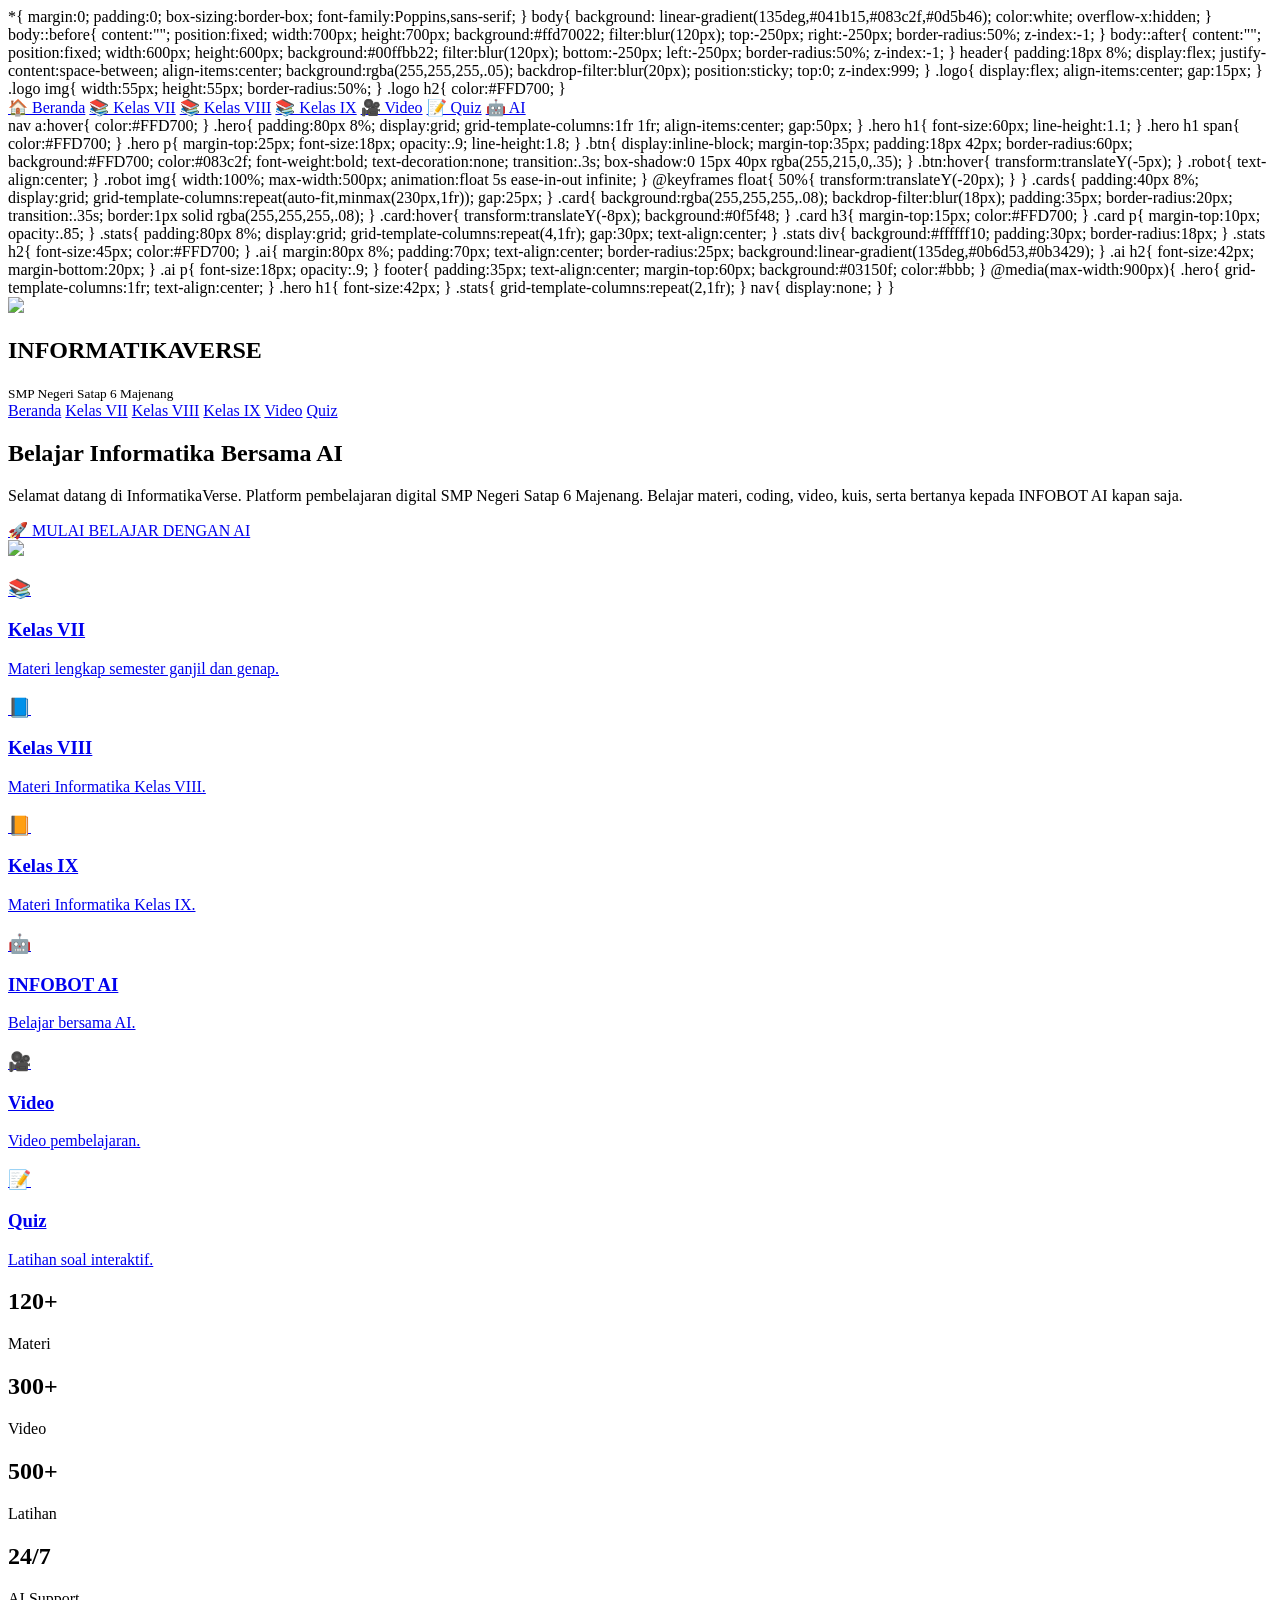
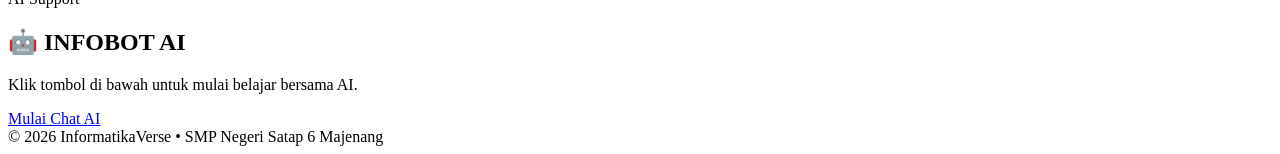
==== index.html @ 9e6cf1b9 "Update index.html" ====
<!DOCTYPE html>
<html lang="id">
<head>
<meta charset="UTF-8">
<meta name="viewport" content="width=device-width, initial-scale=1.0">

<title>InformatikaVerse | SMP Negeri Satap 6 Majenang</title>

<link rel="stylesheet" href="style.css">

</head>

*{
margin:0;
padding:0;
box-sizing:border-box;
font-family:Poppins,sans-serif;
}

body{

background:
linear-gradient(135deg,#041b15,#083c2f,#0d5b46);

color:white;

overflow-x:hidden;

}

body::before{

content:"";

position:fixed;

width:700px;
height:700px;

background:#ffd70022;

filter:blur(120px);

top:-250px;
right:-250px;

border-radius:50%;

z-index:-1;

}

body::after{

content:"";

position:fixed;

width:600px;
height:600px;

background:#00ffbb22;

filter:blur(120px);

bottom:-250px;
left:-250px;

border-radius:50%;

z-index:-1;

}

header{

padding:18px 8%;

display:flex;

justify-content:space-between;

align-items:center;

background:rgba(255,255,255,.05);

backdrop-filter:blur(20px);

position:sticky;

top:0;

z-index:999;

}

.logo{

display:flex;

align-items:center;

gap:15px;

}

.logo img{

width:55px;

height:55px;

border-radius:50%;

}

.logo h2{

color:#FFD700;

}

<nav>

<a href="index.html">🏠 Beranda</a>

<a href="pages/kelas7.html">📚 Kelas VII</a>

<a href="pages/kelas8.html">📚 Kelas VIII</a>

<a href="pages/kelas9.html">📚 Kelas IX</a>

<a href="pages/video.html">🎥 Video</a>

<a href="pages/quiz.html">📝 Quiz</a>

<a href="pages/ai.html">🤖 AI</a>

</nav>

nav a:hover{

color:#FFD700;

}

.hero{

padding:80px 8%;

display:grid;

grid-template-columns:1fr 1fr;

align-items:center;

gap:50px;

}

.hero h1{

font-size:60px;

line-height:1.1;

}

.hero h1 span{

color:#FFD700;

}

.hero p{

margin-top:25px;

font-size:18px;

opacity:.9;

line-height:1.8;

}

.btn{

display:inline-block;

margin-top:35px;

padding:18px 42px;

border-radius:60px;

background:#FFD700;

color:#083c2f;

font-weight:bold;

text-decoration:none;

transition:.3s;

box-shadow:0 15px 40px rgba(255,215,0,.35);

}

.btn:hover{

transform:translateY(-5px);

}

.robot{

text-align:center;

}

.robot img{

width:100%;

max-width:500px;

animation:float 5s ease-in-out infinite;

}

@keyframes float{

50%{

transform:translateY(-20px);

}

}

.cards{

padding:40px 8%;

display:grid;

grid-template-columns:repeat(auto-fit,minmax(230px,1fr));

gap:25px;

}

.card{

background:rgba(255,255,255,.08);

backdrop-filter:blur(18px);

padding:35px;

border-radius:20px;

transition:.35s;

border:1px solid rgba(255,255,255,.08);

}

.card:hover{

transform:translateY(-8px);

background:#0f5f48;

}

.card h3{

margin-top:15px;

color:#FFD700;

}

.card p{

margin-top:10px;

opacity:.85;

}

.stats{

padding:80px 8%;

display:grid;

grid-template-columns:repeat(4,1fr);

gap:30px;

text-align:center;

}

.stats div{

background:#ffffff10;

padding:30px;

border-radius:18px;

}

.stats h2{

font-size:45px;

color:#FFD700;

}

.ai{

margin:80px 8%;

padding:70px;

text-align:center;

border-radius:25px;

background:linear-gradient(135deg,#0b6d53,#0b3429);

}

.ai h2{

font-size:42px;

margin-bottom:20px;

}

.ai p{

font-size:18px;

opacity:.9;

}

footer{

padding:35px;

text-align:center;

margin-top:60px;

background:#03150f;

color:#bbb;

}

@media(max-width:900px){

.hero{

grid-template-columns:1fr;

text-align:center;

}

.hero h1{

font-size:42px;

}

.stats{

grid-template-columns:repeat(2,1fr);

}

nav{

display:none;

}

}

</style>

</head>

<body>

<header>

<div class="logo">

<img src="logo.png">

<div>

<h2>INFORMATIKAVERSE</h2>

<small>SMP Negeri Satap 6 Majenang</small>

</div>

</div>

<nav>

<a href="#">Beranda</a>

<a href="#">Kelas VII</a>

<a href="#">Kelas VIII</a>

<a href="#">Kelas IX</a>

<a href="#">Video</a>

<a href="#">Quiz</a>

</nav>

</header>

<section class="hero">

<div>

<h1>

Belajar Informatika

<span>Bersama AI</span>

</h1>

<p>

Selamat datang di InformatikaVerse.

Platform pembelajaran digital SMP Negeri Satap 6 Majenang.

Belajar materi, coding, video, kuis, serta bertanya kepada INFOBOT AI kapan saja.

</p>

<a

class="btn"

target="_blank"

href="https://chatgpt.com/g/g-6a5e278dcbcc8191a40e6dcc1c20e42e-smpn-satap-6-majenang-siswa-gpt">

🚀 MULAI BELAJAR DENGAN AI

</a>

</div>

<div class="robot">

<img src="robot.png">

</div>

</section>

<section class="cards">

<section class="cards">

<a class="card" href="pages/kelas7.html">

<h1>📚</h1>

<h3>Kelas VII</h3>

<p>Materi lengkap semester ganjil dan genap.</p>

</a>

<a class="card" href="pages/kelas8.html">

<h1>📘</h1>

<h3>Kelas VIII</h3>

<p>Materi Informatika Kelas VIII.</p>

</a>

<a class="card" href="pages/kelas9.html">

<h1>📙</h1>

<h3>Kelas IX</h3>

<p>Materi Informatika Kelas IX.</p>

</a>

<a class="card" href="pages/ai.html">

<h1>🤖</h1>

<h3>INFOBOT AI</h3>

<p>Belajar bersama AI.</p>

</a>

<a class="card" href="pages/video.html">

<h1>🎥</h1>

<h3>Video</h3>

<p>Video pembelajaran.</p>

</a>

<a class="card" href="pages/quiz.html">

<h1>📝</h1>

<h3>Quiz</h3>

<p>Latihan soal interaktif.</p>

</a>

</section>

</section>

<section class="stats">

<div>

<h2>120+</h2>

<p>Materi</p>

</div>

<div>

<h2>300+</h2>

<p>Video</p>

</div>

<div>

<h2>500+</h2>

<p>Latihan</p>

</div>

<div>

<h2>24/7</h2>

<p>AI Support</p>

</div>

</section>

<section class="ai">

<h2>🤖 INFOBOT AI</h2>

<p>

Klik tombol di bawah untuk mulai belajar bersama AI.

</p>

<a

class="btn"

target="_blank"

href="https://chatgpt.com/g/g-6a5e278dcbcc8191a40e6dcc1c20e42e-smpn-satap-6-majenang-siswa-gpt">

Mulai Chat AI

</a>

</section>

<footer>

© 2026 InformatikaVerse • SMP Negeri Satap 6 Majenang

</footer>

</body>
</html>
---- style.css ----

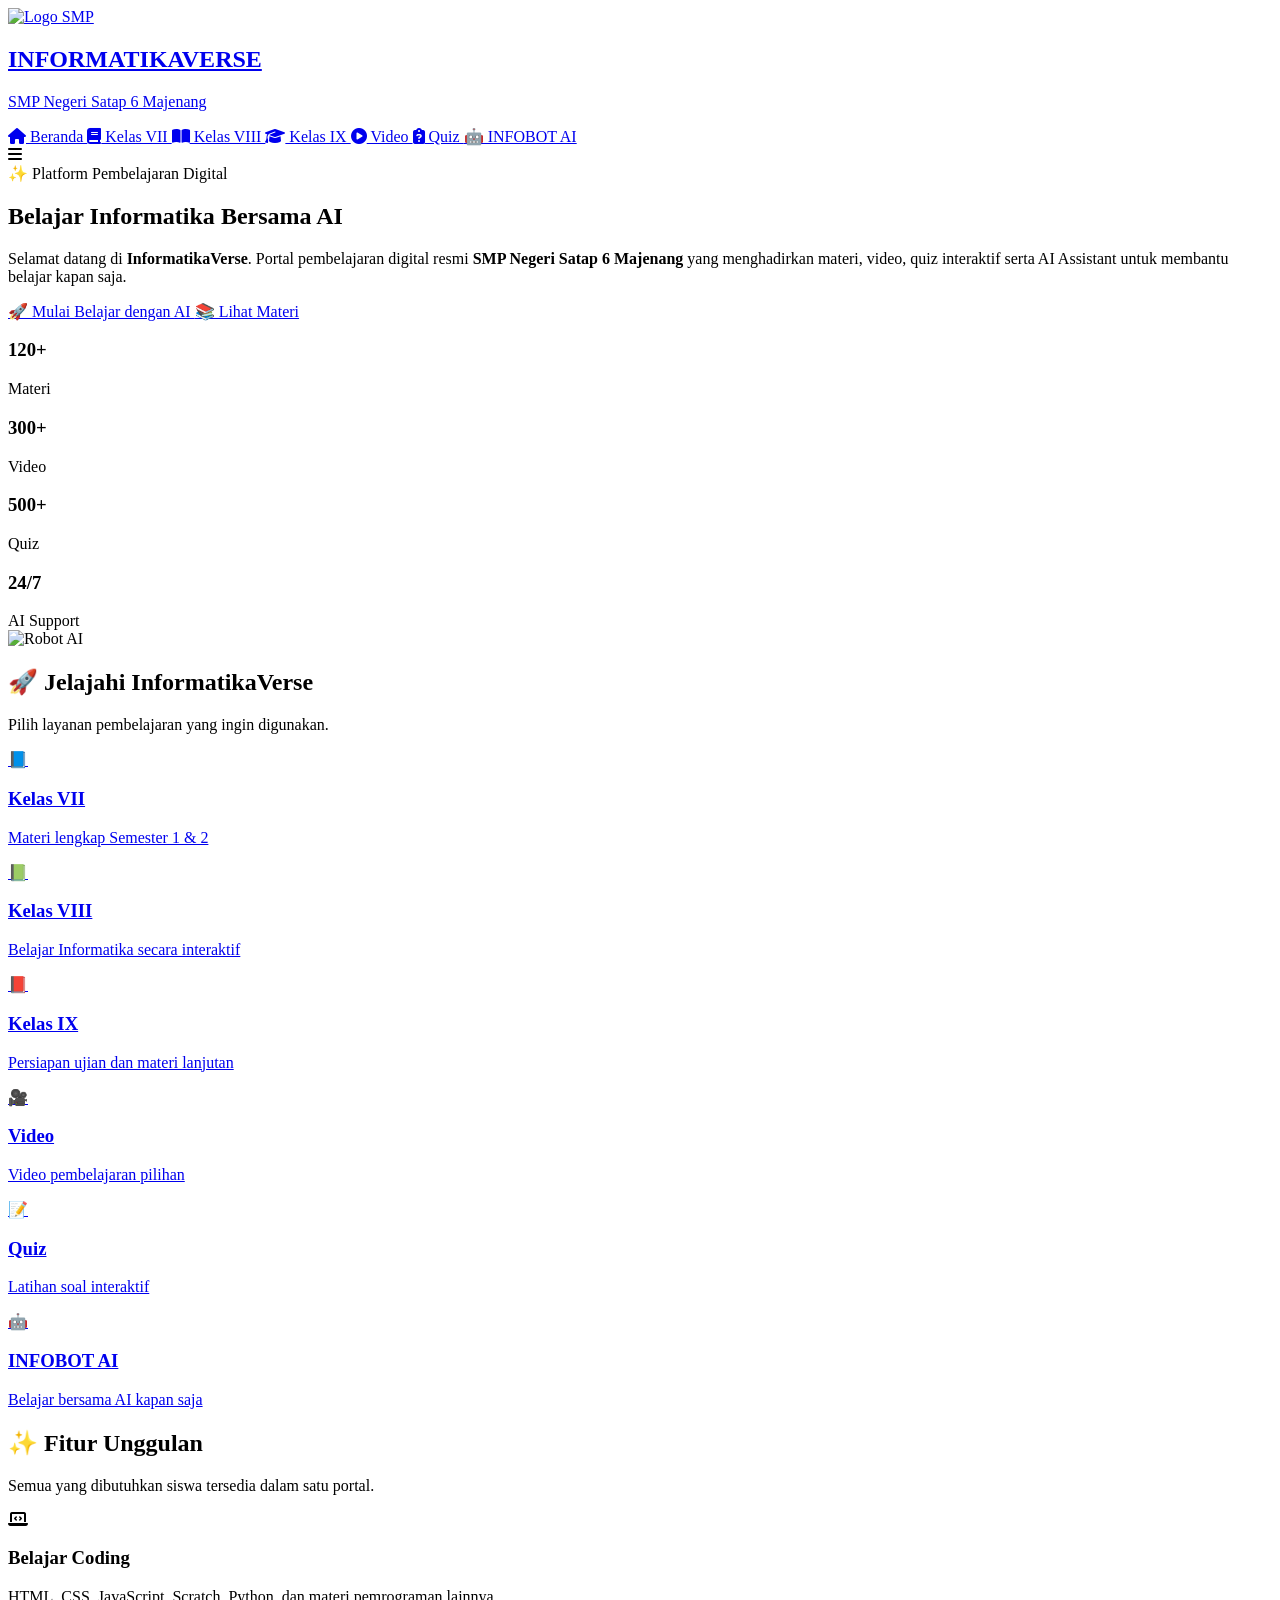
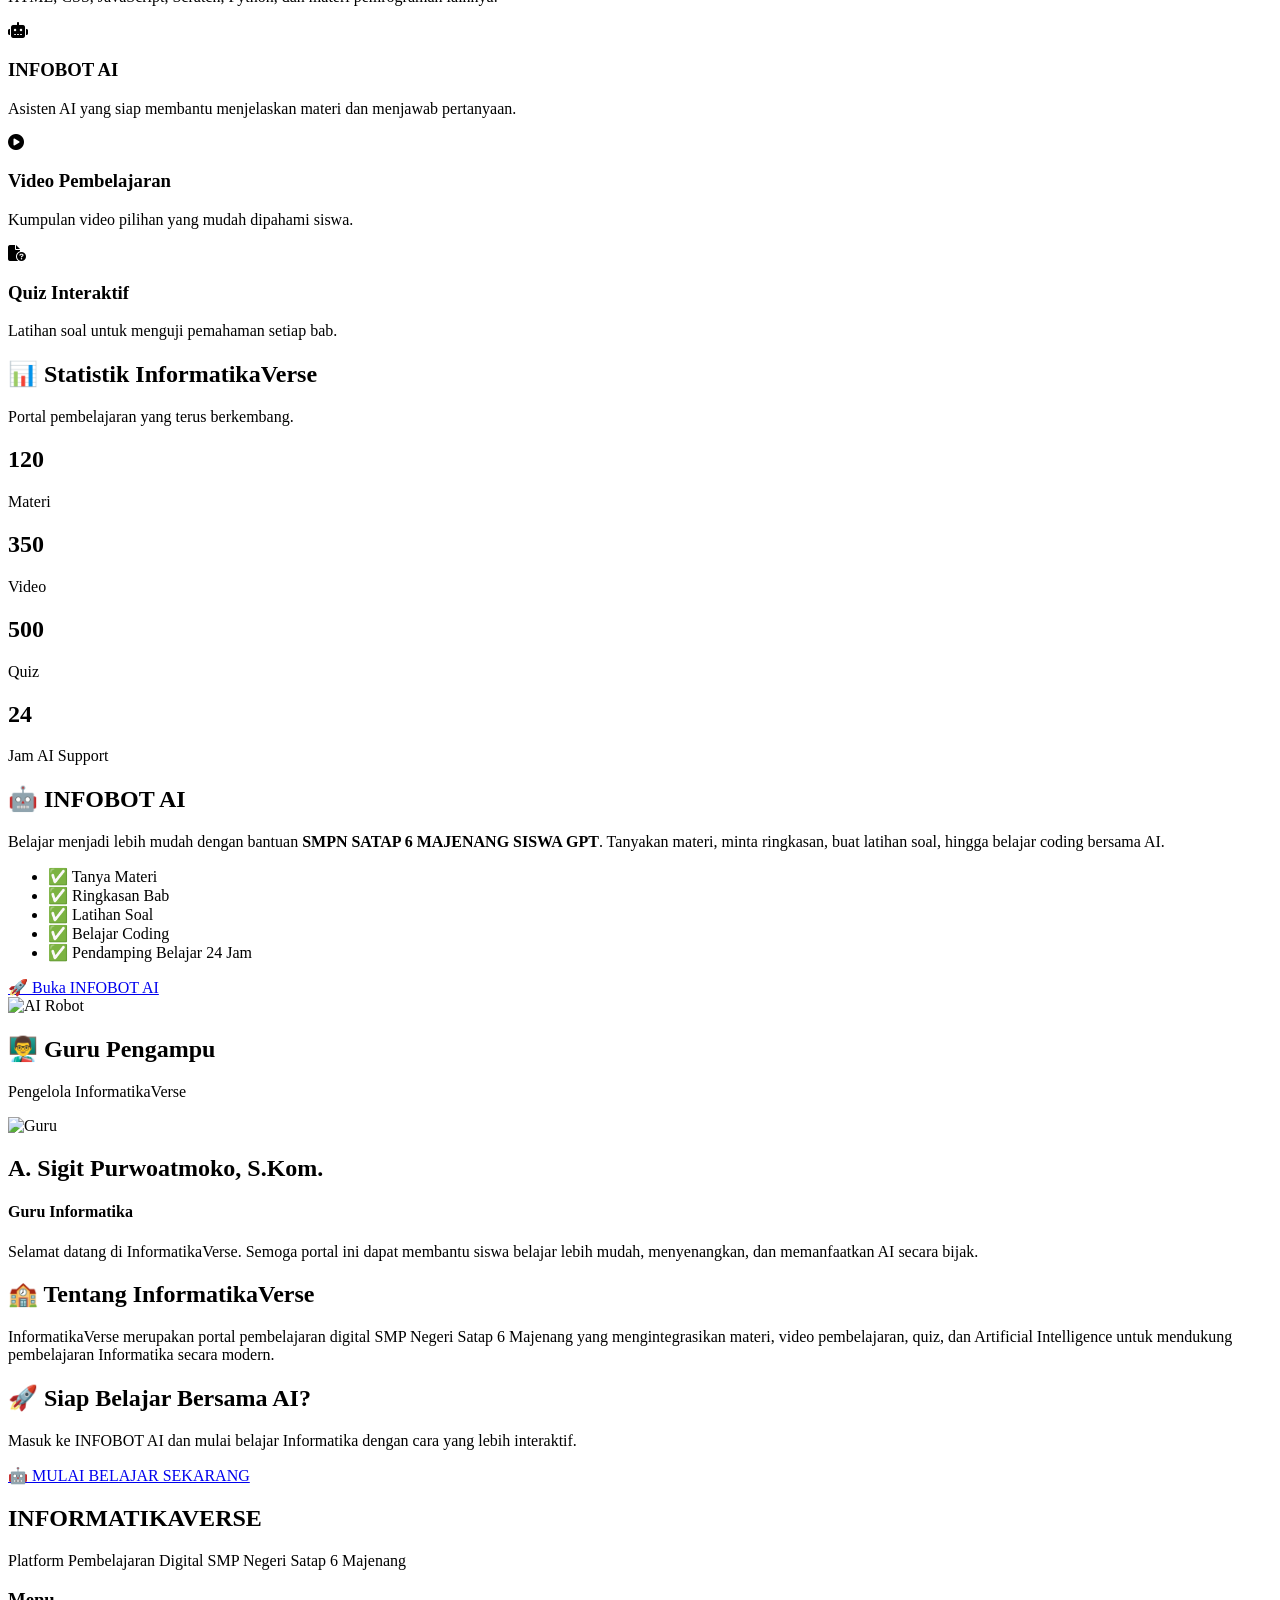
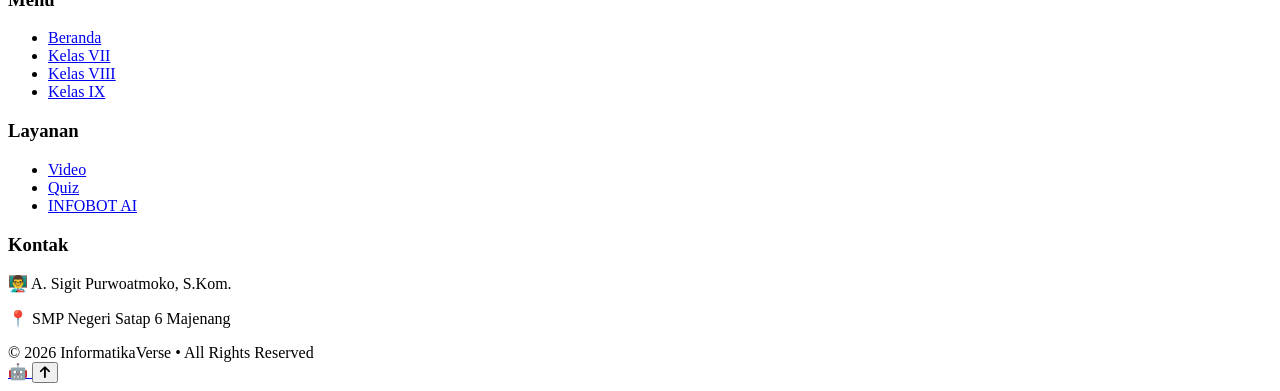
==== commit 506d5cf1: "Update index.html" ====
--- a/index.html
+++ b/index.html
@@ -1,620 +1,757 @@
 <!DOCTYPE html>
 <html lang="id">
+
 <head>
+
 <meta charset="UTF-8">
+
 <meta name="viewport" content="width=device-width, initial-scale=1.0">
 
 <title>InformatikaVerse | SMP Negeri Satap 6 Majenang</title>
 
+<meta name="description" content="Platform Pembelajaran Informatika SMP Negeri Satap 6 Majenang">
+
 <link rel="stylesheet" href="style.css">
 
+<link rel="preconnect" href="https://fonts.googleapis.com">
+
+<link rel="preconnect" href="https://fonts.gstatic.com" crossorigin>
+
+<link href="https://fonts.googleapis.com/css2?family=Poppins:wght@300;400;500;600;700;800&display=swap" rel="stylesheet">
+
+<link rel="stylesheet"
+href="https://cdnjs.cloudflare.com/ajax/libs/font-awesome/6.6.0/css/all.min.css">
+
 </head>
 
-*{
-margin:0;
-padding:0;
-box-sizing:border-box;
-font-family:Poppins,sans-serif;
-}
-
-body{
-
-background:
-linear-gradient(135deg,#041b15,#083c2f,#0d5b46);
-
-color:white;
-
-overflow-x:hidden;
-
-}
-
-body::before{
-
-content:"";
-
-position:fixed;
-
-width:700px;
-height:700px;
-
-background:#ffd70022;
-
-filter:blur(120px);
-
-top:-250px;
-right:-250px;
-
-border-radius:50%;
-
-z-index:-1;
-
-}
-
-body::after{
-
-content:"";
-
-position:fixed;
-
-width:600px;
-height:600px;
-
-background:#00ffbb22;
-
-filter:blur(120px);
-
-bottom:-250px;
-left:-250px;
-
-border-radius:50%;
-
-z-index:-1;
-
-}
-
-header{
-
-padding:18px 8%;
-
-display:flex;
-
-justify-content:space-between;
-
-align-items:center;
-
-background:rgba(255,255,255,.05);
-
-backdrop-filter:blur(20px);
-
-position:sticky;
-
-top:0;
-
-z-index:999;
-
-}
-
-.logo{
-
-display:flex;
-
-align-items:center;
-
-gap:15px;
-
-}
-
-.logo img{
-
-width:55px;
-
-height:55px;
-
-border-radius:50%;
-
-}
-
-.logo h2{
-
-color:#FFD700;
-
-}
-
-<nav>
-
-<a href="index.html">🏠 Beranda</a>
-
-<a href="pages/kelas7.html">📚 Kelas VII</a>
-
-<a href="pages/kelas8.html">📚 Kelas VIII</a>
-
-<a href="pages/kelas9.html">📚 Kelas IX</a>
-
-<a href="pages/video.html">🎥 Video</a>
-
-<a href="pages/quiz.html">📝 Quiz</a>
-
-<a href="pages/ai.html">🤖 AI</a>
+<body>
+
+<!-- ================= HEADER ================= -->
+
+<header class="header">
+
+<div class="container">
+
+<a href="index.html" class="logo">
+
+<img src="assets/logo-sekolah.png" alt="Logo SMP">
+
+<div>
+
+<h2>INFORMATIKAVERSE</h2>
+
+<p>SMP Negeri Satap 6 Majenang</p>
+
+</div>
+
+</a>
+
+<nav class="navbar">
+
+<a href="index.html" class="active">
+<i class="fa-solid fa-house"></i>
+Beranda
+</a>
+
+<a href="pages/kelas7.html">
+<i class="fa-solid fa-book"></i>
+Kelas VII
+</a>
+
+<a href="pages/kelas8.html">
+<i class="fa-solid fa-book-open"></i>
+Kelas VIII
+</a>
+
+<a href="pages/kelas9.html">
+<i class="fa-solid fa-graduation-cap"></i>
+Kelas IX
+</a>
+
+<a href="pages/video.html">
+<i class="fa-solid fa-circle-play"></i>
+Video
+</a>
+
+<a href="pages/quiz.html">
+<i class="fa-solid fa-clipboard-question"></i>
+Quiz
+</a>
+
+<a href="pages/ai.html" class="btn-ai-nav">
+🤖 INFOBOT AI
+</a>
 
 </nav>
 
-nav a:hover{
-
-color:#FFD700;
-
-}
-
-.hero{
-
-padding:80px 8%;
-
-display:grid;
-
-grid-template-columns:1fr 1fr;
-
-align-items:center;
-
-gap:50px;
-
-}
-
-.hero h1{
-
-font-size:60px;
-
-line-height:1.1;
-
-}
-
-.hero h1 span{
-
-color:#FFD700;
-
-}
-
-.hero p{
-
-margin-top:25px;
-
-font-size:18px;
-
-opacity:.9;
-
-line-height:1.8;
-
-}
-
-.btn{
-
-display:inline-block;
-
-margin-top:35px;
-
-padding:18px 42px;
-
-border-radius:60px;
-
-background:#FFD700;
-
-color:#083c2f;
-
-font-weight:bold;
-
-text-decoration:none;
-
-transition:.3s;
-
-box-shadow:0 15px 40px rgba(255,215,0,.35);
-
-}
-
-.btn:hover{
-
-transform:translateY(-5px);
-
-}
-
-.robot{
-
-text-align:center;
-
-}
-
-.robot img{
-
-width:100%;
-
-max-width:500px;
-
-animation:float 5s ease-in-out infinite;
-
-}
-
-@keyframes float{
-
-50%{
-
-transform:translateY(-20px);
-
-}
-
-}
-
-.cards{
-
-padding:40px 8%;
-
-display:grid;
-
-grid-template-columns:repeat(auto-fit,minmax(230px,1fr));
-
-gap:25px;
-
-}
-
-.card{
-
-background:rgba(255,255,255,.08);
-
-backdrop-filter:blur(18px);
-
-padding:35px;
-
-border-radius:20px;
-
-transition:.35s;
-
-border:1px solid rgba(255,255,255,.08);
-
-}
-
-.card:hover{
-
-transform:translateY(-8px);
-
-background:#0f5f48;
-
-}
-
-.card h3{
-
-margin-top:15px;
-
-color:#FFD700;
-
-}
-
-.card p{
-
-margin-top:10px;
-
-opacity:.85;
-
-}
-
-.stats{
-
-padding:80px 8%;
-
-display:grid;
-
-grid-template-columns:repeat(4,1fr);
-
-gap:30px;
-
-text-align:center;
-
-}
-
-.stats div{
-
-background:#ffffff10;
-
-padding:30px;
-
-border-radius:18px;
-
-}
-
-.stats h2{
-
-font-size:45px;
-
-color:#FFD700;
-
-}
-
-.ai{
-
-margin:80px 8%;
-
-padding:70px;
-
-text-align:center;
-
-border-radius:25px;
-
-background:linear-gradient(135deg,#0b6d53,#0b3429);
-
-}
-
-.ai h2{
-
-font-size:42px;
-
-margin-bottom:20px;
-
-}
-
-.ai p{
-
-font-size:18px;
-
-opacity:.9;
-
-}
-
-footer{
-
-padding:35px;
-
-text-align:center;
-
-margin-top:60px;
-
-background:#03150f;
-
-color:#bbb;
-
-}
-
-@media(max-width:900px){
-
-.hero{
-
-grid-template-columns:1fr;
-
-text-align:center;
-
-}
-
-.hero h1{
-
-font-size:42px;
-
-}
-
-.stats{
-
-grid-template-columns:repeat(2,1fr);
-
-}
-
-nav{
-
-display:none;
-
-}
-
-}
-
-</style>
-
-</head>
-
-<body>
-
-<header>
-
-<div class="logo">
-
-<img src="logo.png">
+<div class="menu-toggle">
+
+<i class="fa-solid fa-bars"></i>
+
+</div>
+
+</div>
+
+</header>
+
+<!-- ================= HERO ================= -->
+
+<section class="hero">
+
+<div class="container hero-grid">
+
+<div class="hero-left">
+
+<div class="badge">
+
+✨ Platform Pembelajaran Digital
+
+</div>
+
+<h1>
+
+Belajar Informatika
+
+<span>Bersama AI</span>
+
+</h1>
+
+<p>
+
+Selamat datang di <b>InformatikaVerse</b>.
+
+Portal pembelajaran digital resmi
+
+<b>SMP Negeri Satap 6 Majenang</b>
+
+yang menghadirkan materi, video,
+
+quiz interaktif serta AI Assistant
+
+untuk membantu belajar kapan saja.
+
+</p>
+
+<div class="hero-button">
+
+<a
+
+href="https://chatgpt.com/g/g-6a5e278dcbcc8191a40e6dcc1c20e42e-smpn-satap-6-majenang-siswa-gpt"
+
+target="_blank"
+
+class="btn-primary">
+
+🚀 Mulai Belajar dengan AI
+
+</a>
+
+<a
+
+href="#kelas"
+
+class="btn-secondary">
+
+📚 Lihat Materi
+
+</a>
+
+</div>
+
+<div class="hero-info">
+
+<div>
+
+<h3>120+</h3>
+
+<span>Materi</span>
+
+</div>
+
+<div>
+
+<h3>300+</h3>
+
+<span>Video</span>
+
+</div>
+
+<div>
+
+<h3>500+</h3>
+
+<span>Quiz</span>
+
+</div>
+
+<div>
+
+<h3>24/7</h3>
+
+<span>AI Support</span>
+
+</div>
+
+</div>
+
+</div>
+
+<div class="hero-right">
+
+<img
+
+src="assets/robot-ai.png"
+
+alt="Robot AI"
+
+class="robot">
+
+<div class="glow"></div>
+
+</div>
+
+</div>
+
+</section>
+
+<!-- ================= QUICK MENU ================= -->
+
+<section class="quick-menu" id="kelas">
+
+<div class="container">
+
+<div class="section-title">
+
+<h2>
+
+🚀 Jelajahi InformatikaVerse
+
+</h2>
+
+<p>
+
+Pilih layanan pembelajaran yang ingin digunakan.
+
+</p>
+
+</div>
+
+<div class="menu-grid">
+
+<a href="pages/kelas7.html" class="menu-card">
+
+<div class="icon">
+
+📘
+
+</div>
+
+<h3>Kelas VII</h3>
+
+<p>
+
+Materi lengkap Semester 1 & 2
+
+</p>
+
+</a>
+
+<a href="pages/kelas8.html" class="menu-card">
+
+<div class="icon">
+
+📗
+
+</div>
+
+<h3>Kelas VIII</h3>
+
+<p>
+
+Belajar Informatika secara interaktif
+
+</p>
+
+</a>
+
+<a href="pages/kelas9.html" class="menu-card">
+
+<div class="icon">
+
+📕
+</div>
+
+<h3>Kelas IX</h3>
+
+<p>
+
+Persiapan ujian dan materi lanjutan
+
+</p>
+
+</a>
+
+<a href="pages/video.html" class="menu-card">
+
+<div class="icon">
+
+🎥
+
+</div>
+
+<h3>Video</h3>
+
+<p>
+
+Video pembelajaran pilihan
+
+</p>
+
+</a>
+
+<a href="pages/quiz.html" class="menu-card">
+
+<div class="icon">
+
+📝
+
+</div>
+
+<h3>Quiz</h3>
+
+<p>
+
+Latihan soal interaktif
+
+</p>
+
+</a>
+
+<a
+
+href="https://chatgpt.com/g/g-6a5e278dcbcc8191a40e6dcc1c20e42e-smpn-satap-6-majenang-siswa-gpt"
+
+target="_blank"
+
+class="menu-card">
+
+<div class="icon">
+
+🤖
+
+</div>
+
+<h3>INFOBOT AI</h3>
+
+<p>
+
+Belajar bersama AI kapan saja
+
+</p>
+
+</a>
+
+</div>
+
+</div>
+
+</section>
+
+<!-- ======== BAGIAN 2 DIMULAI DARI SINI ======== -->
+  <!-- ================= FITUR UNGGULAN ================= -->
+
+<section class="features">
+
+<div class="container">
+
+<div class="section-title">
+
+<h2>✨ Fitur Unggulan</h2>
+
+<p>Semua yang dibutuhkan siswa tersedia dalam satu portal.</p>
+
+</div>
+
+<div class="feature-grid">
+
+<div class="feature-card">
+<i class="fa-solid fa-laptop-code"></i>
+<h3>Belajar Coding</h3>
+<p>HTML, CSS, JavaScript, Scratch, Python, dan materi pemrograman lainnya.</p>
+</div>
+
+<div class="feature-card">
+<i class="fa-solid fa-robot"></i>
+<h3>INFOBOT AI</h3>
+<p>Asisten AI yang siap membantu menjelaskan materi dan menjawab pertanyaan.</p>
+</div>
+
+<div class="feature-card">
+<i class="fa-solid fa-circle-play"></i>
+<h3>Video Pembelajaran</h3>
+<p>Kumpulan video pilihan yang mudah dipahami siswa.</p>
+</div>
+
+<div class="feature-card">
+<i class="fa-solid fa-file-circle-question"></i>
+<h3>Quiz Interaktif</h3>
+<p>Latihan soal untuk menguji pemahaman setiap bab.</p>
+</div>
+
+</div>
+
+</div>
+
+</section>
+
+<!-- ================= STATISTIK ================= -->
+
+<section class="statistics">
+
+<div class="container">
+
+<div class="section-title">
+
+<h2>📊 Statistik InformatikaVerse</h2>
+
+<p>Portal pembelajaran yang terus berkembang.</p>
+
+</div>
+
+<div class="stats-grid">
+
+<div class="stat-box">
+
+<h2 class="counter">120</h2>
+
+<p>Materi</p>
+
+</div>
+
+<div class="stat-box">
+
+<h2 class="counter">350</h2>
+
+<p>Video</p>
+
+</div>
+
+<div class="stat-box">
+
+<h2 class="counter">500</h2>
+
+<p>Quiz</p>
+
+</div>
+
+<div class="stat-box">
+
+<h2 class="counter">24</h2>
+
+<p>Jam AI Support</p>
+
+</div>
+
+</div>
+
+</div>
+
+</section>
+
+<!-- ================= AI CENTER ================= -->
+
+<section class="ai-center">
+
+<div class="container">
+
+<div class="ai-grid">
+
+<div>
+
+<h2>🤖 INFOBOT AI</h2>
+
+<p>
+
+Belajar menjadi lebih mudah dengan bantuan
+
+<b>SMPN SATAP 6 MAJENANG SISWA GPT</b>.
+
+Tanyakan materi, minta ringkasan,
+
+buat latihan soal,
+
+hingga belajar coding bersama AI.
+
+</p>
+
+<ul class="ai-list">
+
+<li>✅ Tanya Materi</li>
+
+<li>✅ Ringkasan Bab</li>
+
+<li>✅ Latihan Soal</li>
+
+<li>✅ Belajar Coding</li>
+
+<li>✅ Pendamping Belajar 24 Jam</li>
+
+</ul>
+
+<a
+
+href="https://chatgpt.com/g/g-6a5e278dcbcc8191a40e6dcc1c20e42e-smpn-satap-6-majenang-siswa-gpt"
+
+target="_blank"
+
+class="btn-primary">
+
+🚀 Buka INFOBOT AI
+
+</a>
+
+</div>
+
+<div class="ai-image">
+
+<img src="assets/robot-ai.png" alt="AI Robot">
+
+</div>
+
+</div>
+
+</div>
+
+</section>
+
+<!-- ================= PROFIL GURU ================= -->
+
+<section class="teacher">
+
+<div class="container">
+
+<div class="section-title">
+
+<h2>👨‍🏫 Guru Pengampu</h2>
+
+<p>Pengelola InformatikaVerse</p>
+
+</div>
+
+<div class="teacher-card">
+
+<img src="assets/guru.png" alt="Guru">
+
+<div>
+
+<h2>A. Sigit Purwoatmoko, S.Kom.</h2>
+
+<h4>Guru Informatika</h4>
+
+<p>
+
+Selamat datang di InformatikaVerse.
+
+Semoga portal ini dapat membantu siswa belajar
+
+lebih mudah, menyenangkan, dan memanfaatkan AI
+
+secara bijak.
+
+</p>
+
+</div>
+
+</div>
+
+</div>
+
+</section>
+
+<!-- ================= TENTANG ================= -->
+
+<section class="about">
+
+<div class="container">
+
+<div class="section-title">
+
+<h2>🏫 Tentang InformatikaVerse</h2>
+
+</div>
+
+<p class="about-text">
+
+InformatikaVerse merupakan portal pembelajaran digital
+
+SMP Negeri Satap 6 Majenang
+
+yang mengintegrasikan materi,
+
+video pembelajaran,
+
+quiz,
+
+dan Artificial Intelligence
+
+untuk mendukung pembelajaran Informatika
+
+secara modern.
+
+</p>
+
+</div>
+
+</section>
+
+<!-- ======== BAGIAN 3 DIMULAI DARI SINI ======== -->
+  <!-- ================= CALL TO ACTION ================= -->
+
+<section class="cta">
+
+<div class="container">
+
+<h2>🚀 Siap Belajar Bersama AI?</h2>
+
+<p>
+
+Masuk ke INFOBOT AI dan mulai belajar Informatika dengan cara yang lebih interaktif.
+
+</p>
+
+<a
+href="https://chatgpt.com/g/g-6a5e278dcbcc8191a40e6dcc1c20e42e-smpn-satap-6-majenang-siswa-gpt"
+target="_blank"
+class="btn-primary">
+
+🤖 MULAI BELAJAR SEKARANG
+
+</a>
+
+</div>
+
+</section>
+
+<!-- ================= FOOTER ================= -->
+
+<footer>
+
+<div class="container footer-grid">
 
 <div>
 
 <h2>INFORMATIKAVERSE</h2>
 
-<small>SMP Negeri Satap 6 Majenang</small>
-
-</div>
-
-</div>
-
-<nav>
-
-<a href="#">Beranda</a>
-
-<a href="#">Kelas VII</a>
-
-<a href="#">Kelas VIII</a>
-
-<a href="#">Kelas IX</a>
-
-<a href="#">Video</a>
-
-<a href="#">Quiz</a>
-
-</nav>
-
-</header>
-
-<section class="hero">
-
-<div>
-
-<h1>
-
-Belajar Informatika
-
-<span>Bersama AI</span>
-
-</h1>
-
-<p>
-
-Selamat datang di InformatikaVerse.
-
-Platform pembelajaran digital SMP Negeri Satap 6 Majenang.
-
-Belajar materi, coding, video, kuis, serta bertanya kepada INFOBOT AI kapan saja.
-
-</p>
+<p>
+
+Platform Pembelajaran Digital
+
+SMP Negeri Satap 6 Majenang
+
+</p>
+
+</div>
+
+<div>
+
+<h3>Menu</h3>
+
+<ul>
+
+<li><a href="index.html">Beranda</a></li>
+
+<li><a href="pages/kelas7.html">Kelas VII</a></li>
+
+<li><a href="pages/kelas8.html">Kelas VIII</a></li>
+
+<li><a href="pages/kelas9.html">Kelas IX</a></li>
+
+</ul>
+
+</div>
+
+<div>
+
+<h3>Layanan</h3>
+
+<ul>
+
+<li><a href="pages/video.html">Video</a></li>
+
+<li><a href="pages/quiz.html">Quiz</a></li>
+
+<li>
 
 <a
-
-class="btn"
-
 target="_blank"
-
 href="https://chatgpt.com/g/g-6a5e278dcbcc8191a40e6dcc1c20e42e-smpn-satap-6-majenang-siswa-gpt">
 
-🚀 MULAI BELAJAR DENGAN AI
-
-</a>
-
-</div>
-
-<div class="robot">
-
-<img src="robot.png">
-
-</div>
-
-</section>
-
-<section class="cards">
-
-<section class="cards">
-
-<a class="card" href="pages/kelas7.html">
-
-<h1>📚</h1>
-
-<h3>Kelas VII</h3>
-
-<p>Materi lengkap semester ganjil dan genap.</p>
-
-</a>
-
-<a class="card" href="pages/kelas8.html">
-
-<h1>📘</h1>
-
-<h3>Kelas VIII</h3>
-
-<p>Materi Informatika Kelas VIII.</p>
-
-</a>
-
-<a class="card" href="pages/kelas9.html">
-
-<h1>📙</h1>
-
-<h3>Kelas IX</h3>
-
-<p>Materi Informatika Kelas IX.</p>
-
-</a>
-
-<a class="card" href="pages/ai.html">
-
-<h1>🤖</h1>
-
-<h3>INFOBOT AI</h3>
-
-<p>Belajar bersama AI.</p>
-
-</a>
-
-<a class="card" href="pages/video.html">
-
-<h1>🎥</h1>
-
-<h3>Video</h3>
-
-<p>Video pembelajaran.</p>
-
-</a>
-
-<a class="card" href="pages/quiz.html">
-
-<h1>📝</h1>
-
-<h3>Quiz</h3>
-
-<p>Latihan soal interaktif.</p>
-
-</a>
-
-</section>
-
-</section>
-
-<section class="stats">
-
-<div>
-
-<h2>120+</h2>
-
-<p>Materi</p>
-
-</div>
-
-<div>
-
-<h2>300+</h2>
-
-<p>Video</p>
-
-</div>
-
-<div>
-
-<h2>500+</h2>
-
-<p>Latihan</p>
-
-</div>
-
-<div>
-
-<h2>24/7</h2>
-
-<p>AI Support</p>
-
-</div>
-
-</section>
-
-<section class="ai">
-
-<h2>🤖 INFOBOT AI</h2>
-
-<p>
-
-Klik tombol di bawah untuk mulai belajar bersama AI.
-
-</p>
+INFOBOT AI
+
+</a>
+
+</li>
+
+</ul>
+
+</div>
+
+<div>
+
+<h3>Kontak</h3>
+
+<p>
+
+👨‍🏫 A. Sigit Purwoatmoko, S.Kom.
+
+</p>
+
+<p>
+
+📍 SMP Negeri Satap 6 Majenang
+
+</p>
+
+</div>
+
+</div>
+
+<div class="copyright">
+
+© 2026 InformatikaVerse • All Rights Reserved
+
+</div>
+
+</footer>
+
+<!-- ================= FLOATING AI ================= -->
 
 <a
 
-class="btn"
+class="floating-ai"
+
+href="https://chatgpt.com/g/g-6a5e278dcbcc8191a40e6dcc1c20e42e-smpn-satap-6-majenang-siswa-gpt"
 
 target="_blank"
 
-href="https://chatgpt.com/g/g-6a5e278dcbcc8191a40e6dcc1c20e42e-smpn-satap-6-majenang-siswa-gpt">
-
-Mulai Chat AI
-
-</a>
-
-</section>
-
-<footer>
-
-© 2026 InformatikaVerse • SMP Negeri Satap 6 Majenang
-
-</footer>
+title="INFOBOT AI">
+
+🤖
+
+</a>
+
+<!-- ================= BACK TO TOP ================= -->
+
+<button id="topBtn">
+
+<i class="fa-solid fa-arrow-up"></i>
+
+</button>
+
+<!-- ================= SCRIPT ================= -->
+
+<script src="script.js"></script>
 
 </body>
+
 </html>
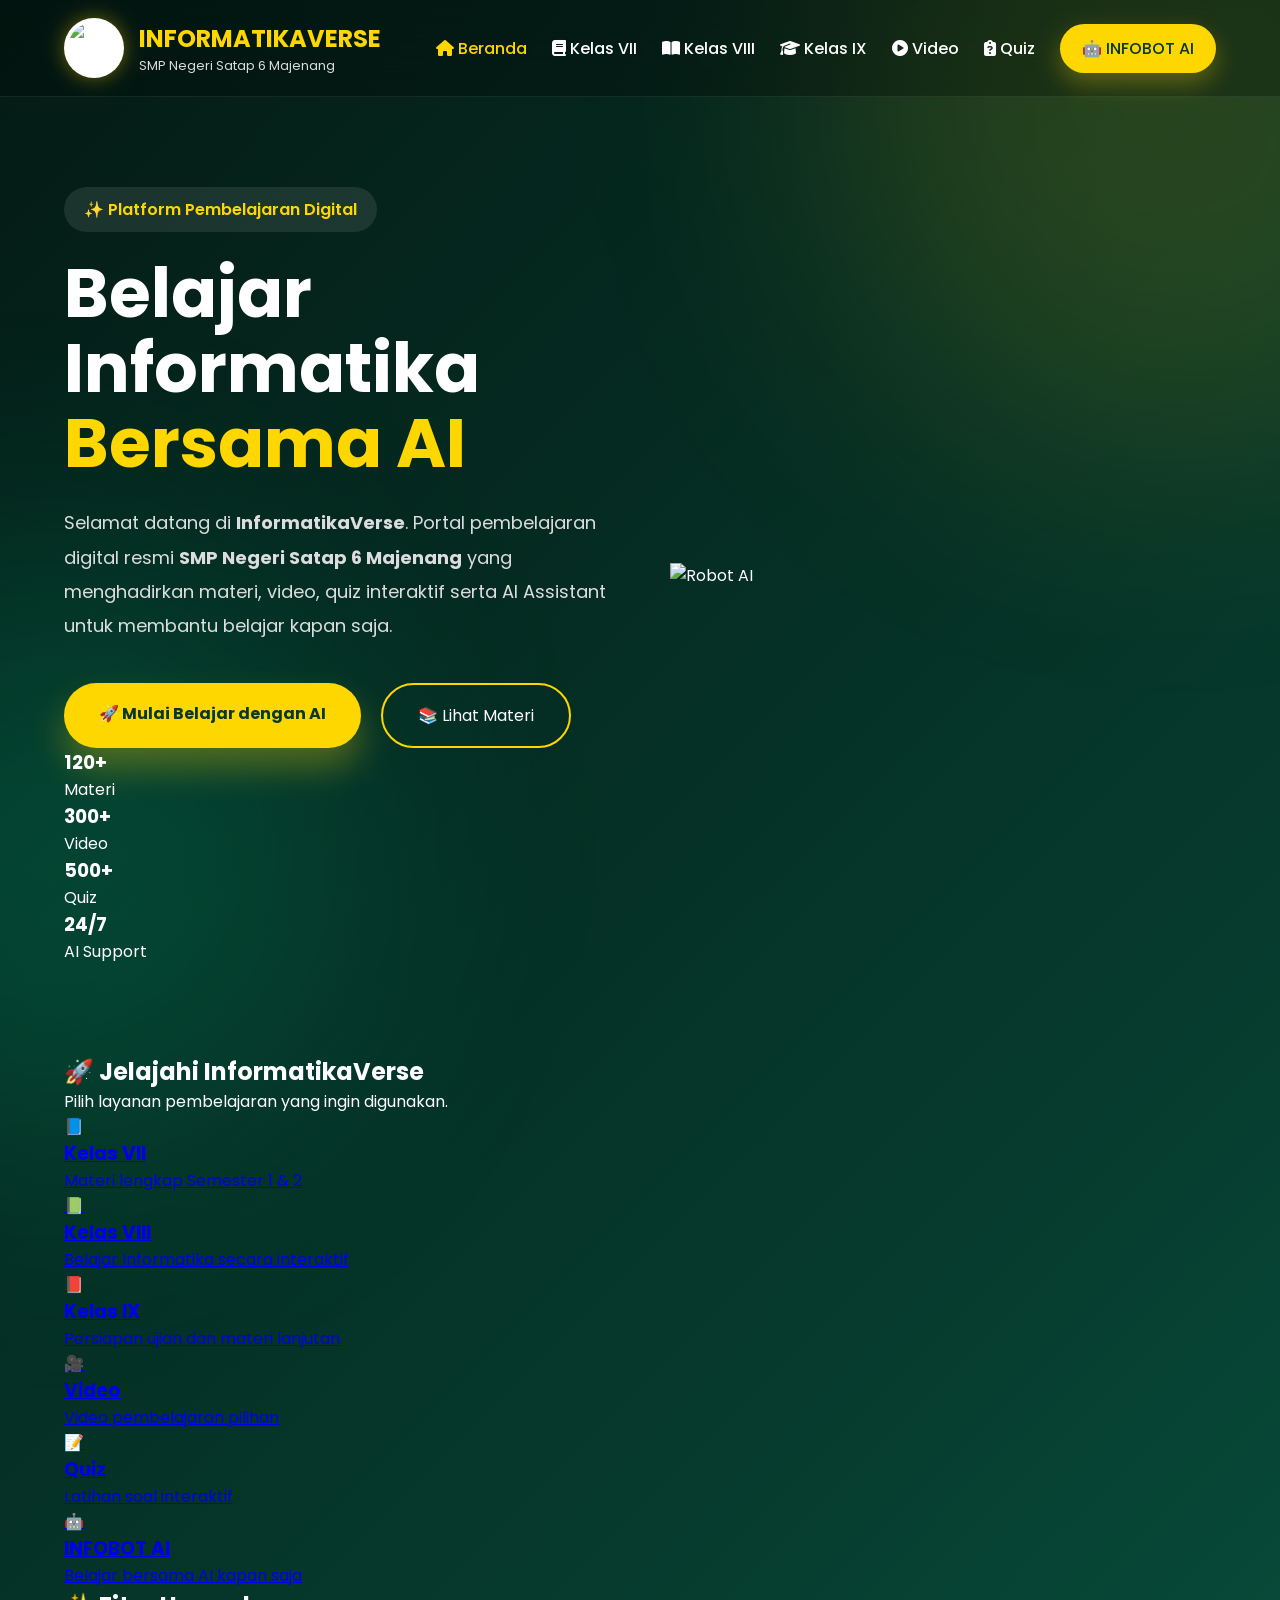
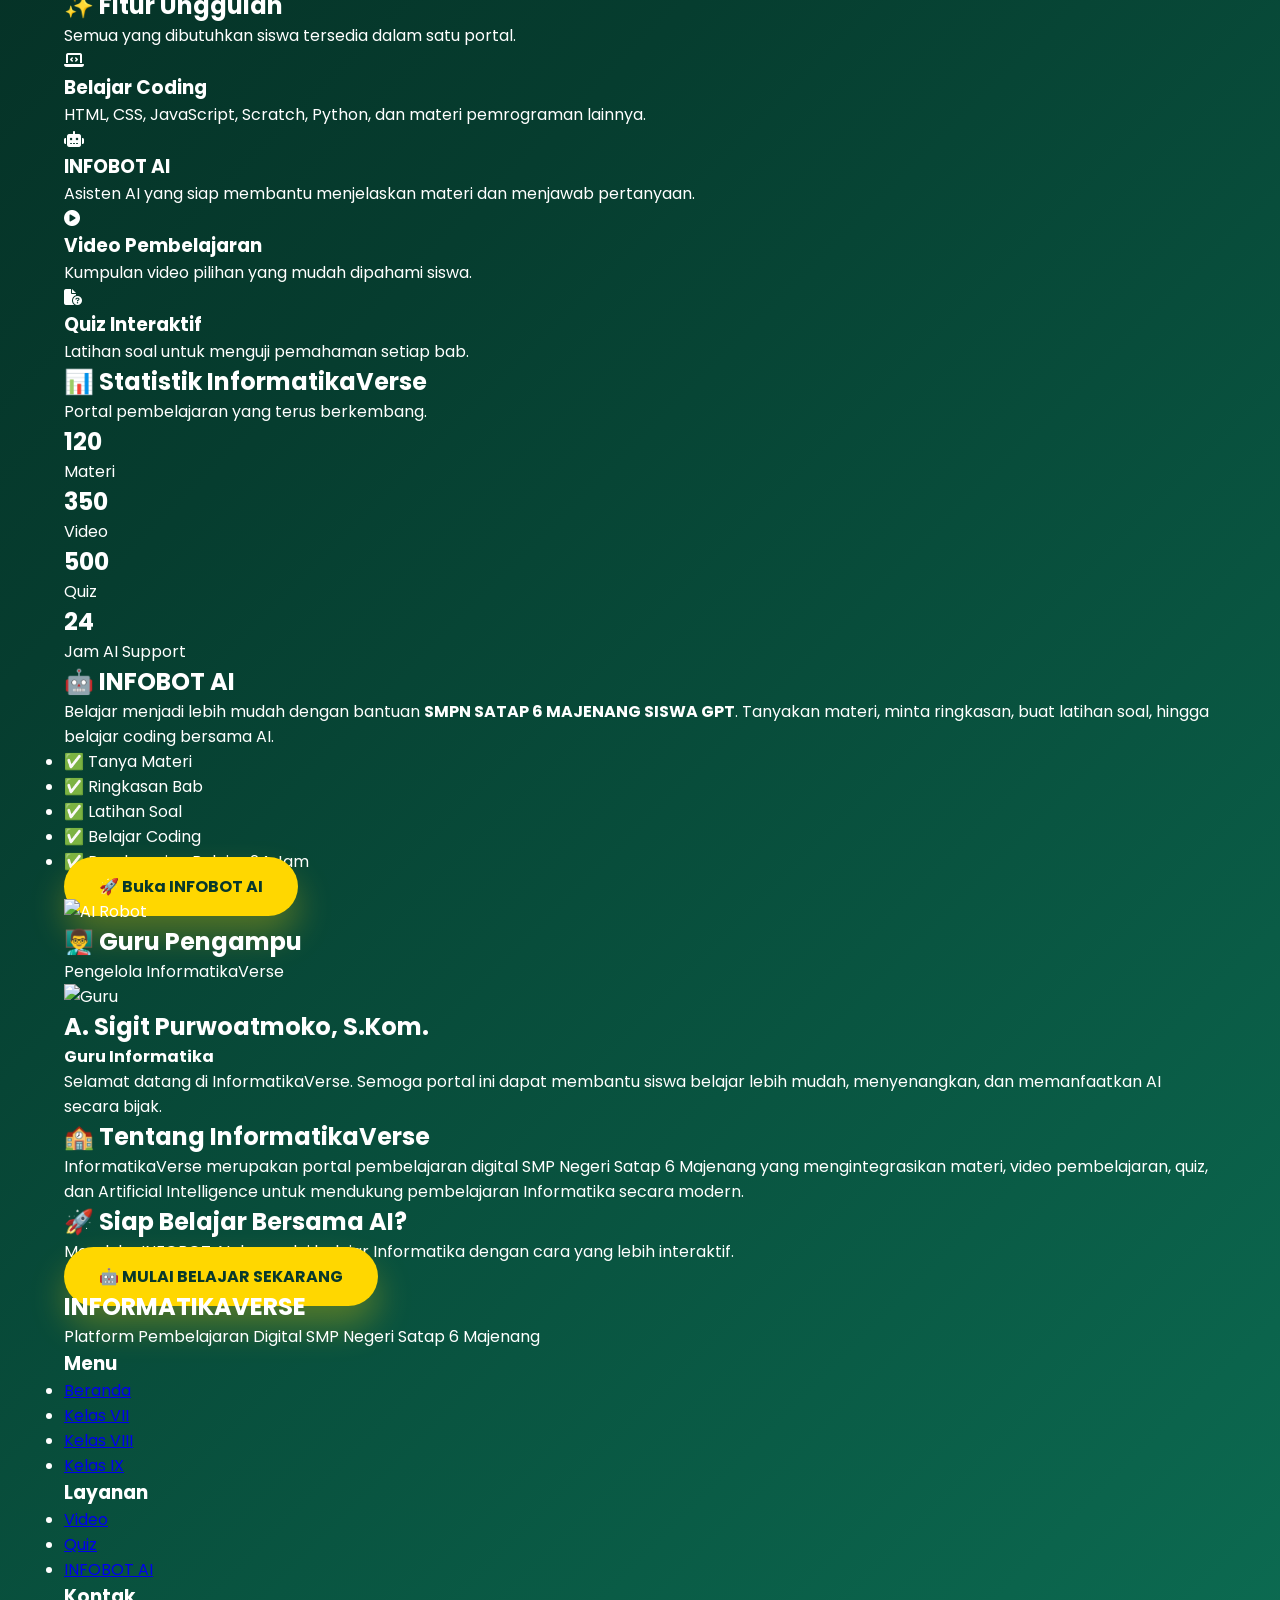
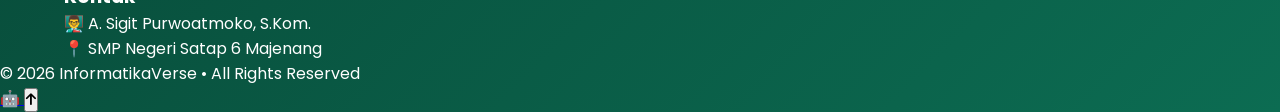
==== commit 403a0542: "Update index.html" ====
--- a/index.html
+++ b/index.html
@@ -357,8 +357,7 @@
 
 </section>
 
-<!-- ======== BAGIAN 2 DIMULAI DARI SINI ======== -->
-  <!-- ================= FITUR UNGGULAN ================= -->
+<!-- ================= FITUR UNGGULAN ================= -->
 
 <section class="features">
 
@@ -604,8 +603,7 @@
 
 </section>
 
-<!-- ======== BAGIAN 3 DIMULAI DARI SINI ======== -->
-  <!-- ================= CALL TO ACTION ================= -->
+<!-- ================= CALL TO ACTION ================= -->
 
 <section class="cta">
 
--- a/style.css
+++ b/style.css
@@ -1 +1,383 @@
-
+/* ==========================================
+   INFORMATIKAVERSE V3.0
+   SMP Negeri Satap 6 Majenang
+========================================== */
+
+@import url('https://fonts.googleapis.com/css2?family=Poppins:wght@300;400;500;600;700;800&display=swap');
+
+:root{
+
+--primary:#0f6b50;
+--secondary:#0b3d2e;
+--gold:#FFD700;
+--dark:#041b15;
+--white:#ffffff;
+--gray:#d8d8d8;
+
+--glass:rgba(255,255,255,.08);
+
+--shadow:0 20px 40px rgba(0,0,0,.35);
+
+}
+
+*{
+
+margin:0;
+padding:0;
+box-sizing:border-box;
+
+font-family:'Poppins',sans-serif;
+
+scroll-behavior:smooth;
+
+}
+
+body{
+
+background:
+
+linear-gradient(135deg,#041b15,#063d2f,#0c6c52);
+
+color:white;
+
+overflow-x:hidden;
+
+}
+
+/* ================= BACKGROUND EFFECT ================= */
+
+body::before{
+
+content:"";
+
+position:fixed;
+
+width:700px;
+height:700px;
+
+background:#FFD70022;
+
+filter:blur(130px);
+
+top:-250px;
+right:-250px;
+
+border-radius:50%;
+
+z-index:-5;
+
+}
+
+body::after{
+
+content:"";
+
+position:fixed;
+
+width:600px;
+height:600px;
+
+background:#00ffaa22;
+
+filter:blur(130px);
+
+bottom:-250px;
+left:-250px;
+
+border-radius:50%;
+
+z-index:-5;
+
+}
+
+/* ================= CONTAINER ================= */
+
+.container{
+
+width:90%;
+
+max-width:1280px;
+
+margin:auto;
+
+}
+
+/* ================= HEADER ================= */
+
+.header{
+
+position:sticky;
+
+top:0;
+
+z-index:999;
+
+background:rgba(0,0,0,.25);
+
+backdrop-filter:blur(20px);
+
+border-bottom:1px solid rgba(255,255,255,.08);
+
+}
+
+.header .container{
+
+display:flex;
+
+justify-content:space-between;
+
+align-items:center;
+
+padding:18px 0;
+
+}
+
+/* ================= LOGO ================= */
+
+.logo{
+
+display:flex;
+
+align-items:center;
+
+gap:15px;
+
+text-decoration:none;
+
+color:white;
+
+}
+
+.logo img{
+
+width:60px;
+
+height:60px;
+
+border-radius:50%;
+
+background:white;
+
+padding:4px;
+
+box-shadow:0 0 20px rgba(255,215,0,.4);
+
+}
+
+.logo h2{
+
+font-size:24px;
+
+color:var(--gold);
+
+font-weight:700;
+
+}
+
+.logo p{
+
+font-size:13px;
+
+opacity:.85;
+
+}
+
+/* ================= MENU ================= */
+
+.navbar{
+
+display:flex;
+
+align-items:center;
+
+gap:25px;
+
+}
+
+.navbar a{
+
+text-decoration:none;
+
+color:white;
+
+font-weight:500;
+
+transition:.35s;
+
+}
+
+.navbar a:hover{
+
+color:var(--gold);
+
+}
+
+.active{
+
+color:var(--gold)!important;
+
+}
+
+.btn-ai-nav{
+
+padding:12px 22px;
+
+background:var(--gold);
+
+border-radius:40px;
+
+color:#08382b!important;
+
+font-weight:700;
+
+box-shadow:0 10px 25px rgba(255,215,0,.3);
+
+}
+
+.btn-ai-nav:hover{
+
+transform:translateY(-3px);
+
+}
+
+/* ================= MENU MOBILE ================= */
+
+.menu-toggle{
+
+display:none;
+
+font-size:28px;
+
+cursor:pointer;
+
+}
+
+/* ================= HERO ================= */
+
+.hero{
+
+padding:90px 0;
+
+}
+
+.hero-grid{
+
+display:grid;
+
+grid-template-columns:1fr 1fr;
+
+gap:60px;
+
+align-items:center;
+
+}
+
+.badge{
+
+display:inline-block;
+
+padding:10px 20px;
+
+border-radius:30px;
+
+background:#ffffff18;
+
+color:var(--gold);
+
+margin-bottom:25px;
+
+font-weight:600;
+
+}
+
+.hero h1{
+
+font-size:68px;
+
+line-height:1.1;
+
+margin-bottom:25px;
+
+}
+
+.hero h1 span{
+
+color:var(--gold);
+
+}
+
+.hero p{
+
+font-size:18px;
+
+line-height:1.9;
+
+color:#dddddd;
+
+max-width:650px;
+
+}
+
+/* ================= BUTTON ================= */
+
+.hero-button{
+
+display:flex;
+
+gap:20px;
+
+margin-top:40px;
+
+flex-wrap:wrap;
+
+}
+
+.btn-primary{
+
+background:var(--gold);
+
+padding:18px 35px;
+
+border-radius:50px;
+
+text-decoration:none;
+
+font-weight:bold;
+
+color:#08382b;
+
+transition:.35s;
+
+box-shadow:0 20px 35px rgba(255,215,0,.3);
+
+}
+
+.btn-primary:hover{
+
+transform:translateY(-6px);
+
+}
+
+.btn-secondary{
+
+padding:18px 35px;
+
+border-radius:50px;
+
+border:2px solid var(--gold);
+
+text-decoration:none;
+
+color:white;
+
+transition:.35s;
+
+}
+
+.btn-secondary:hover{
+
+background:var(--gold);
+
+color:#08382b;
+
+}
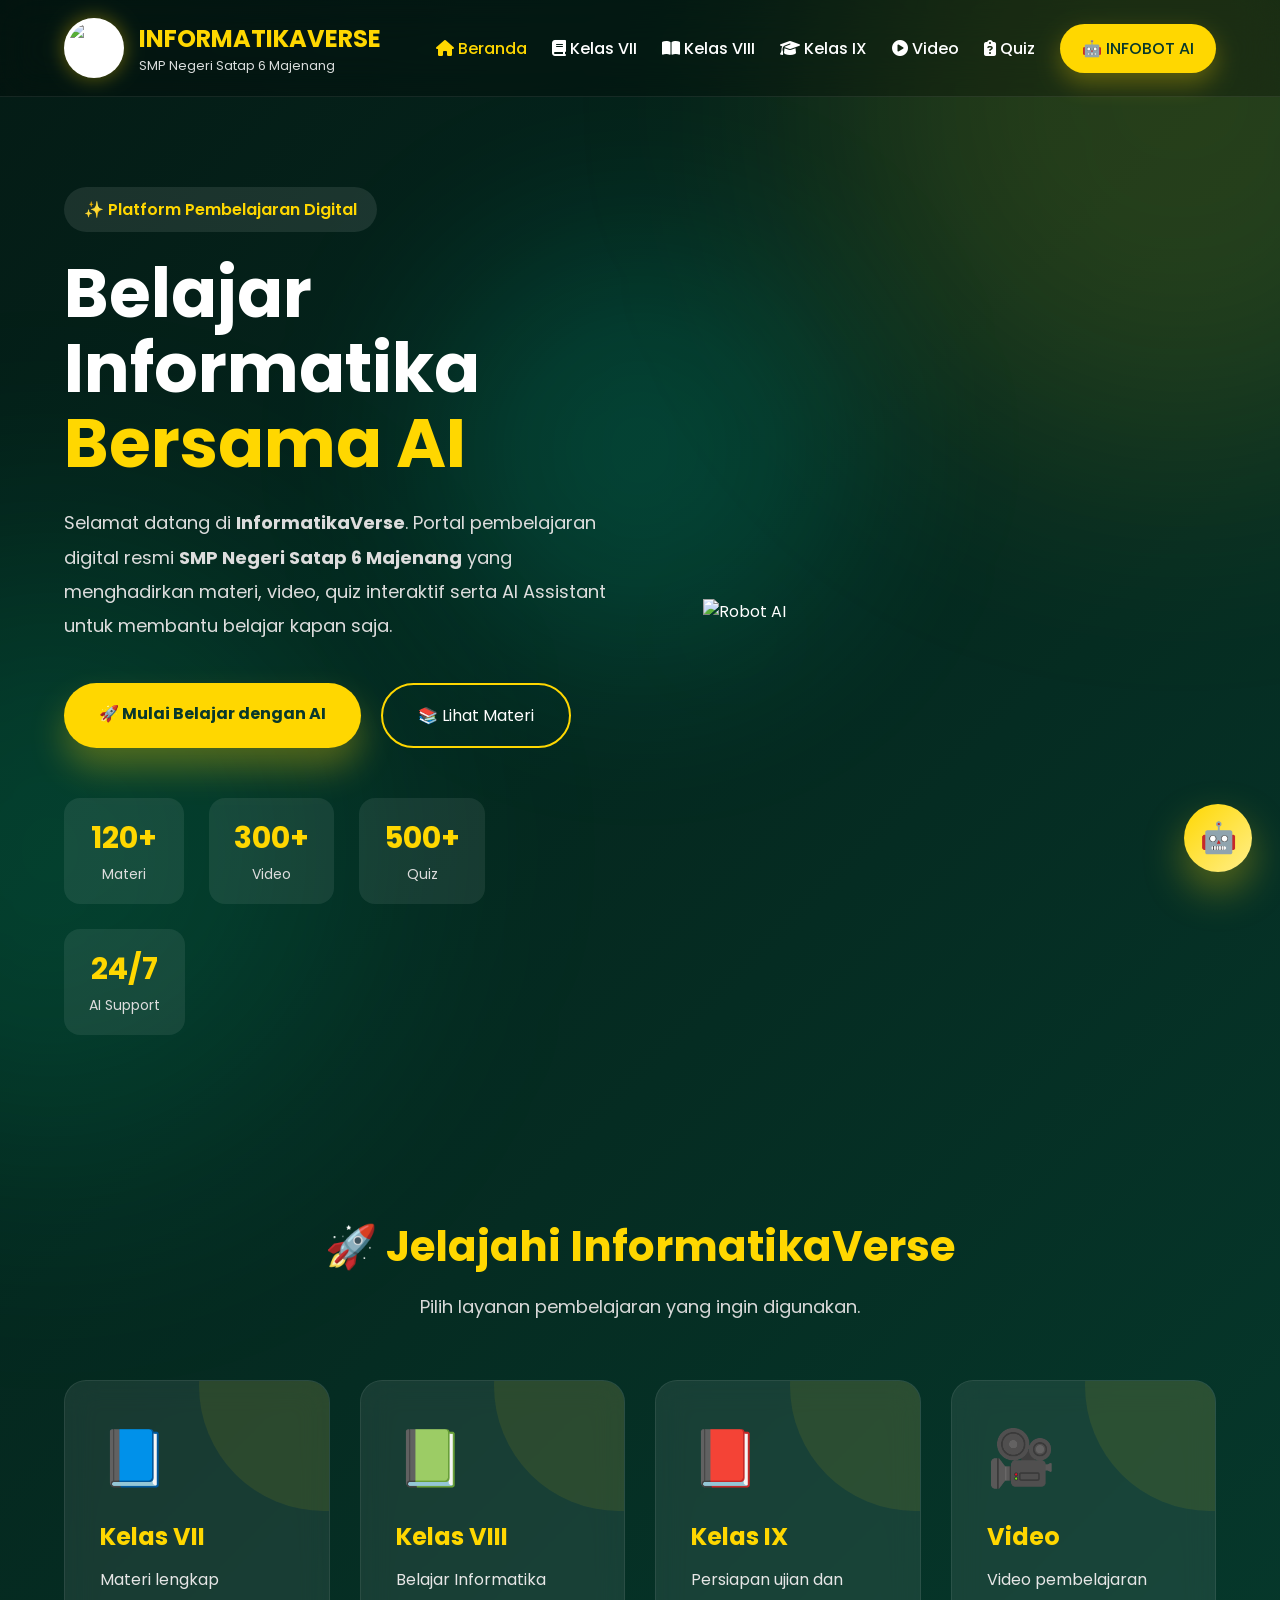
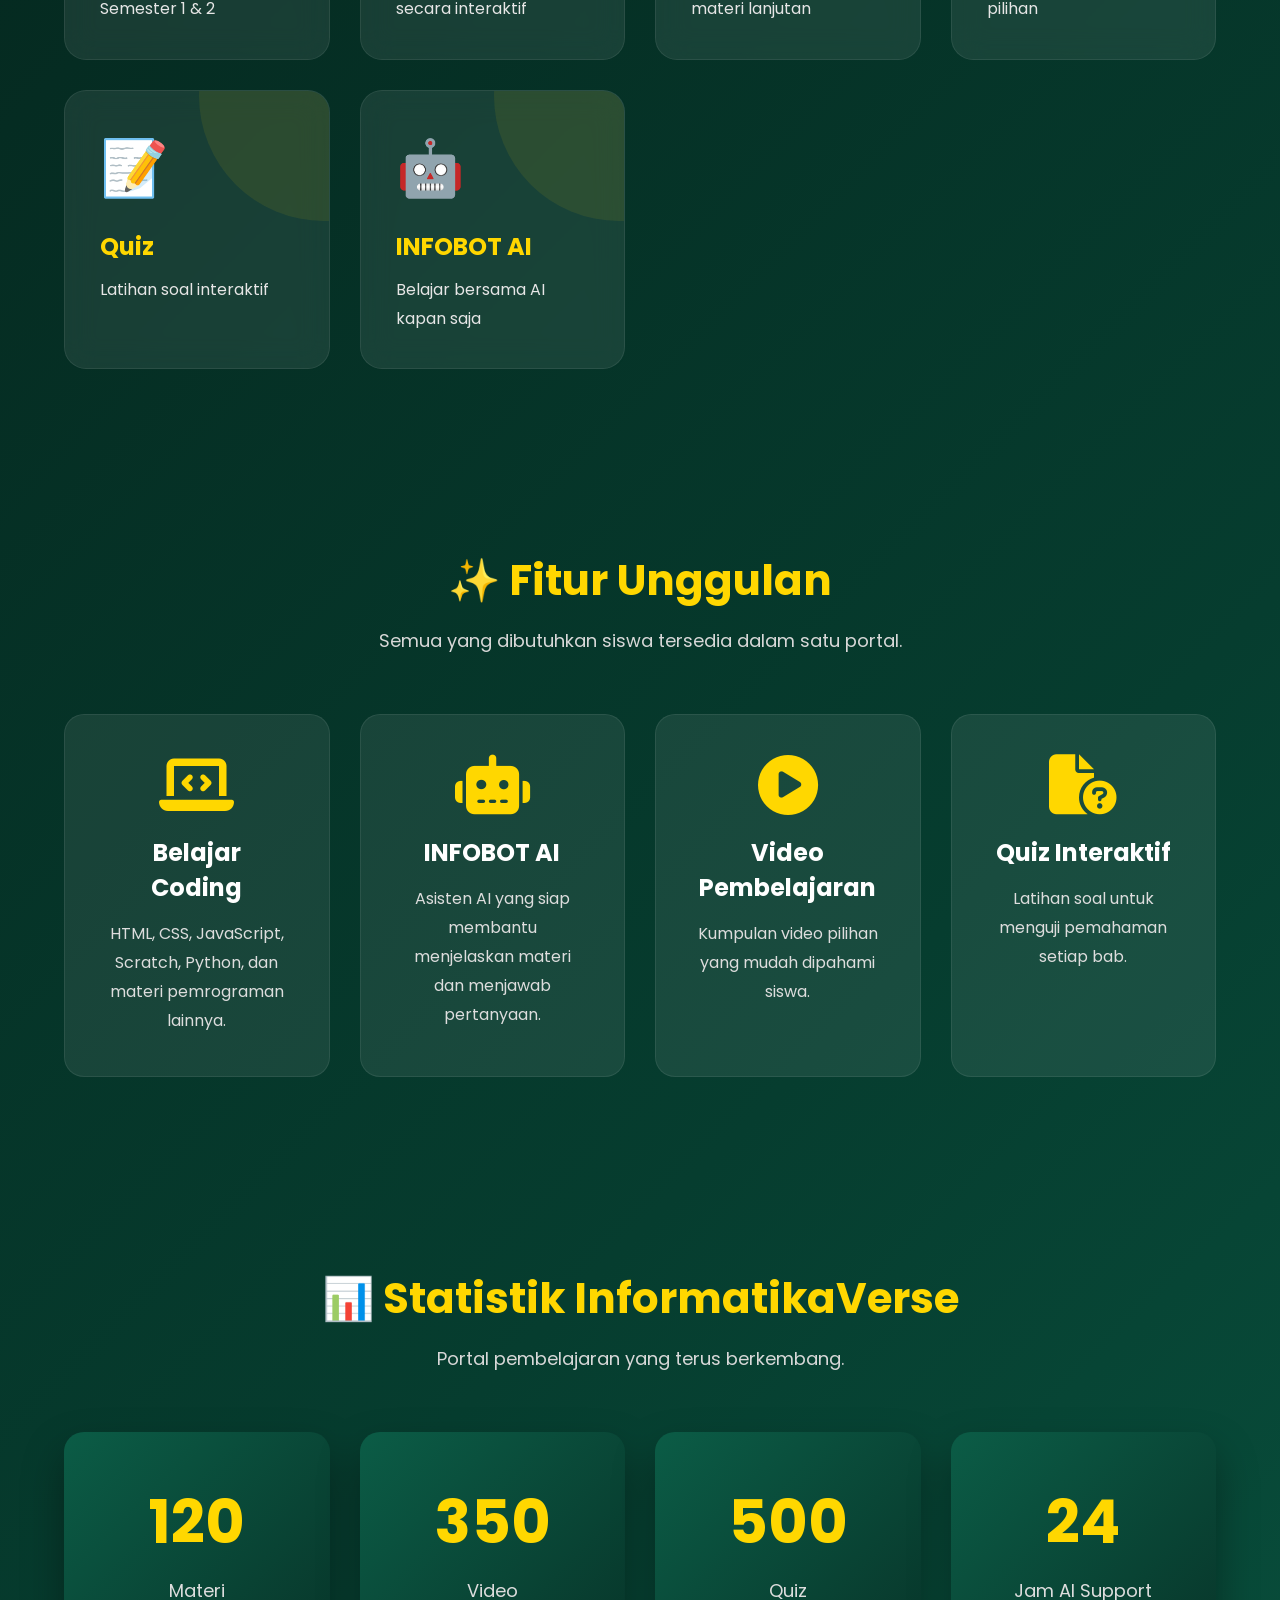
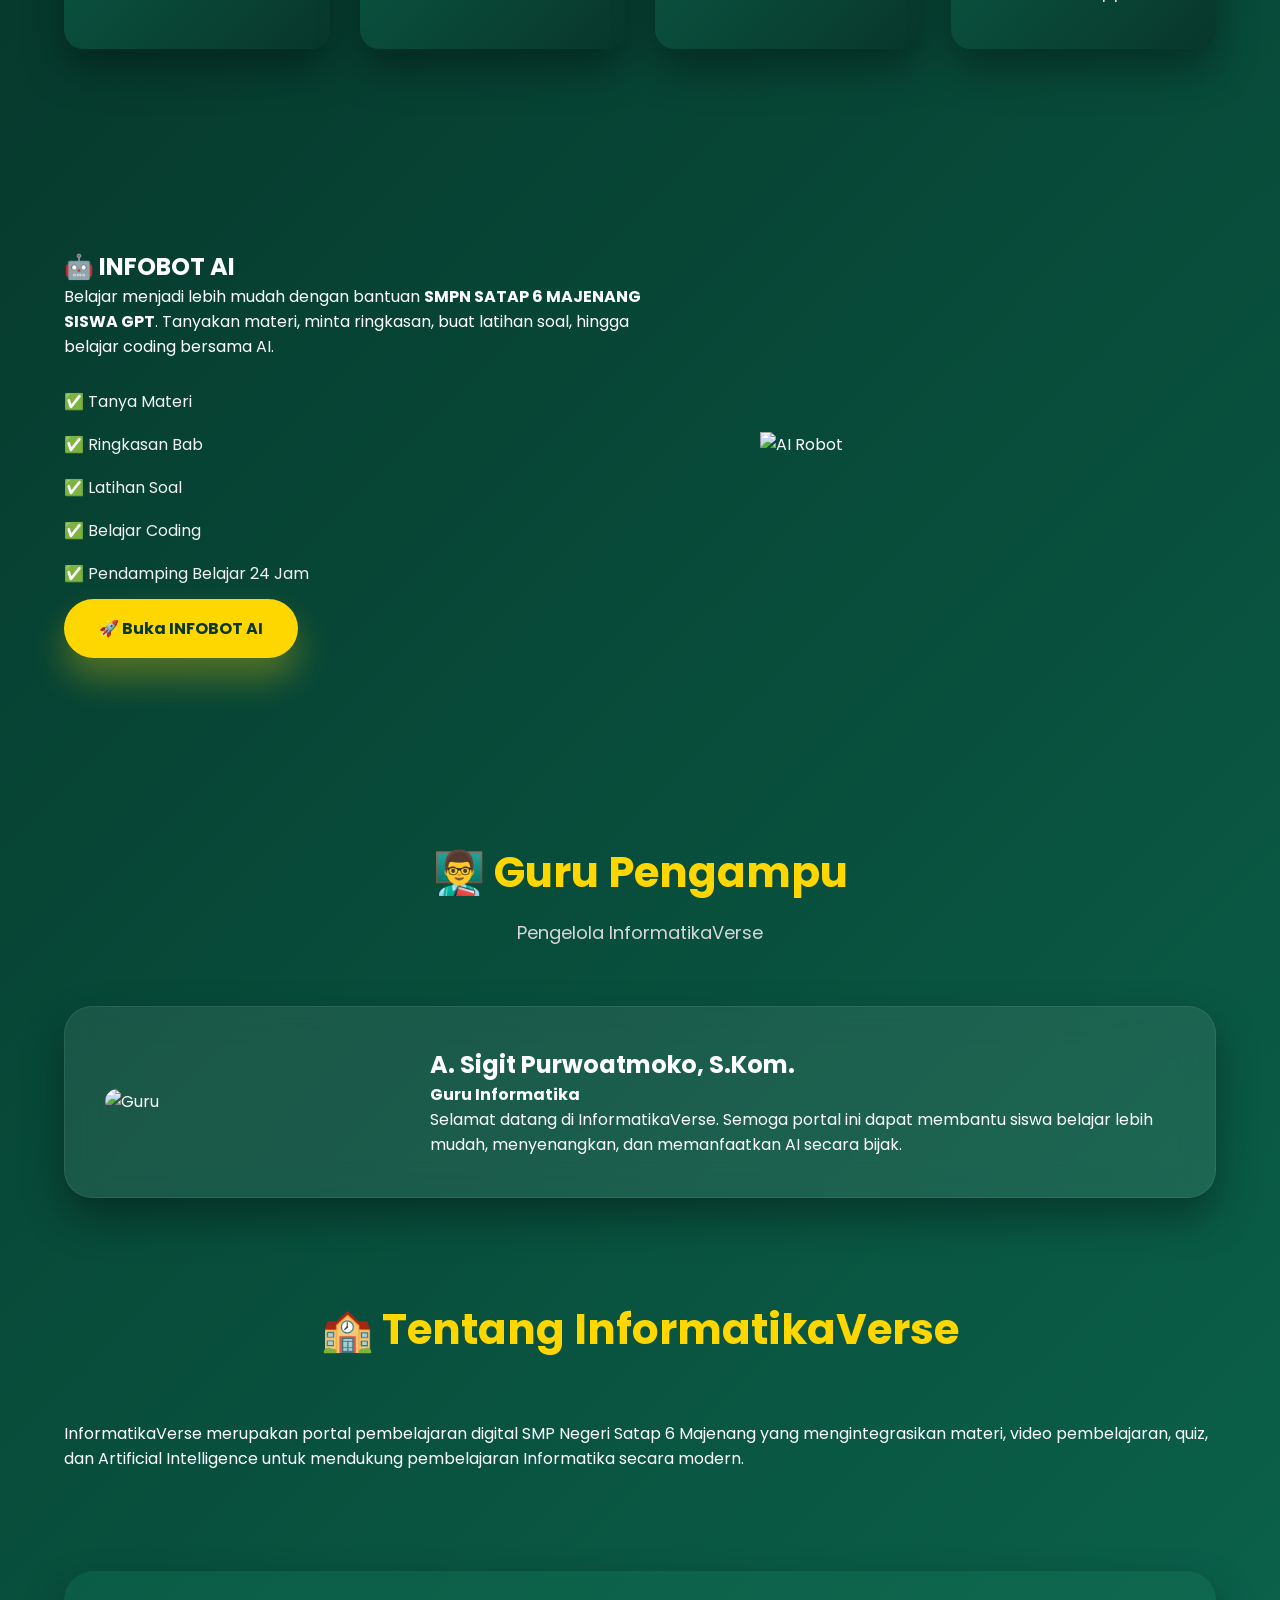
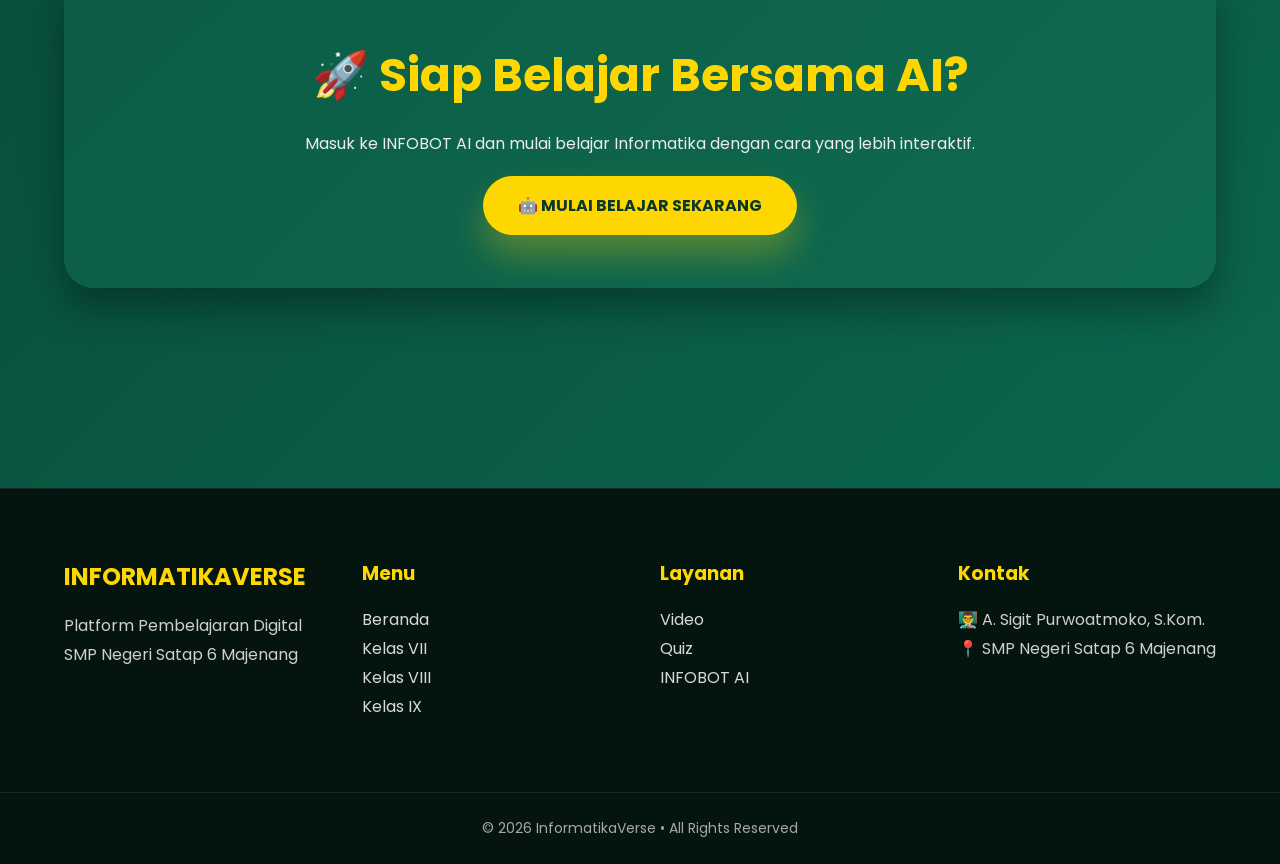
==== commit 2627fed7: "Update index.html" ====
--- a/index.html
+++ b/index.html
@@ -513,7 +513,7 @@
 
 <div class="ai-image">
 
-<img src="assets/robot-ai.png" alt="AI Robot">
+<img src="../assets/robot-ai.png" alt="AI Robot">
 
 </div>
 
--- a/style.css
+++ b/style.css
@@ -381,3 +381,1113 @@
 color:#08382b;
 
 }
+/* ==========================================
+   QUICK MENU
+========================================== */
+
+.quick-menu{
+    padding:90px 0;
+}
+
+.section-title{
+    text-align:center;
+    margin-bottom:60px;
+}
+
+.section-title h2{
+    font-size:42px;
+    color:var(--gold);
+    margin-bottom:15px;
+}
+
+.section-title p{
+    color:#d8d8d8;
+    font-size:18px;
+}
+
+.menu-grid{
+
+    display:grid;
+
+    grid-template-columns:repeat(auto-fit,minmax(250px,1fr));
+
+    gap:30px;
+
+}
+
+.menu-card{
+
+    background:rgba(255,255,255,.08);
+
+    backdrop-filter:blur(15px);
+
+    border-radius:22px;
+
+    padding:35px;
+
+    text-decoration:none;
+
+    color:white;
+
+    transition:.4s;
+
+    border:1px solid rgba(255,255,255,.08);
+
+    position:relative;
+
+    overflow:hidden;
+
+}
+
+.menu-card::before{
+
+content:"";
+
+position:absolute;
+
+width:250px;
+
+height:250px;
+
+background:#FFD70015;
+
+top:-120px;
+
+right:-120px;
+
+border-radius:50%;
+
+transition:.5s;
+
+}
+
+.menu-card:hover::before{
+
+transform:scale(1.4);
+
+}
+
+.menu-card:hover{
+
+transform:translateY(-10px);
+
+box-shadow:0 25px 45px rgba(0,0,0,.35);
+
+background:#0d6048;
+
+}
+
+.menu-card .icon{
+
+font-size:55px;
+
+margin-bottom:20px;
+
+}
+
+.menu-card h3{
+
+font-size:24px;
+
+margin-bottom:12px;
+
+color:var(--gold);
+
+}
+
+.menu-card p{
+
+line-height:1.8;
+
+color:#e6e6e6;
+
+}
+
+/* ==========================================
+   FITUR
+========================================== */
+
+.features{
+
+padding:90px 0;
+
+}
+
+.feature-grid{
+
+display:grid;
+
+grid-template-columns:repeat(auto-fit,minmax(250px,1fr));
+
+gap:30px;
+
+}
+
+.feature-card{
+
+background:rgba(255,255,255,.08);
+
+padding:40px;
+
+border-radius:20px;
+
+transition:.4s;
+
+text-align:center;
+
+border:1px solid rgba(255,255,255,.08);
+
+}
+
+.feature-card:hover{
+
+background:#0b6047;
+
+transform:translateY(-12px);
+
+box-shadow:0 20px 40px rgba(0,0,0,.35);
+
+}
+
+.feature-card i{
+
+font-size:60px;
+
+color:var(--gold);
+
+margin-bottom:20px;
+
+}
+
+.feature-card h3{
+
+margin-bottom:15px;
+
+font-size:24px;
+
+}
+
+.feature-card p{
+
+line-height:1.8;
+
+color:#ddd;
+
+}
+
+/* ==========================================
+   STATISTIK
+========================================== */
+
+.statistics{
+
+padding:100px 0;
+
+}
+
+.stats-grid{
+
+display:grid;
+
+grid-template-columns:repeat(auto-fit,minmax(220px,1fr));
+
+gap:30px;
+
+}
+
+.stat-box{
+
+background:linear-gradient(135deg,#0b5c46,#08372b);
+
+padding:45px;
+
+text-align:center;
+
+border-radius:20px;
+
+transition:.35s;
+
+box-shadow:var(--shadow);
+
+}
+
+.stat-box:hover{
+
+transform:scale(1.05);
+
+}
+
+.stat-box h2{
+
+font-size:60px;
+
+color:var(--gold);
+
+margin-bottom:10px;
+
+}
+
+.stat-box p{
+
+font-size:18px;
+
+color:#ddd;
+
+}
+
+/* ==========================================
+   HERO INFO
+========================================== */
+
+.hero-info{
+
+display:flex;
+
+flex-wrap:wrap;
+
+gap:25px;
+
+margin-top:50px;
+
+}
+
+.hero-info div{
+
+background:rgba(255,255,255,.08);
+
+padding:18px 25px;
+
+border-radius:16px;
+
+min-width:120px;
+
+text-align:center;
+
+transition:.35s;
+
+}
+
+.hero-info div:hover{
+
+background:#0b5b44;
+
+transform:translateY(-5px);
+
+}
+
+.hero-info h3{
+
+font-size:30px;
+
+color:var(--gold);
+
+}
+
+.hero-info span{
+
+font-size:14px;
+
+color:#ddd;
+
+}
+
+/* ==========================================
+   ROBOT
+========================================== */
+
+.robot{
+
+width:100%;
+
+max-width:480px;
+
+display:block;
+
+margin:auto;
+
+animation:floatRobot 6s ease-in-out infinite;
+
+filter:drop-shadow(0 25px 50px rgba(0,255,180,.35));
+
+}
+
+@keyframes floatRobot{
+
+0%{
+
+transform:translateY(0);
+
+}
+
+50%{
+
+transform:translateY(-18px);
+
+}
+
+100%{
+
+transform:translateY(0);
+
+}
+
+}
+
+.glow{
+
+position:absolute;
+
+width:420px;
+
+height:420px;
+
+background:#00ffcc22;
+
+filter:blur(90px);
+
+border-radius:50%;
+
+top:50%;
+
+left:50%;
+
+transform:translate(-50%,-50%);
+
+z-index:-1;
+
+}
+/* ==========================================
+   AI CENTER
+========================================== */
+
+.ai-center{
+    padding:100px 0;
+}
+
+.ai-grid{
+    display:grid;
+    grid-template-columns:1.1fr .9fr;
+    gap:60px;
+    align-items:center;
+}
+
+.ai-content h2{
+    font-size:42px;
+    color:var(--gold);
+    margin-bottom:20px;
+}
+
+.ai-content p{
+    color:#dddddd;
+    line-height:1.9;
+    margin-bottom:20px;
+}
+
+.ai-list{
+    list-style:none;
+    margin:30px 0;
+}
+
+.ai-list li{
+    display:flex;
+    align-items:center;
+    gap:15px;
+    margin-bottom:18px;
+    color:#f2f2f2;
+}
+
+.ai-list i{
+    color:var(--gold);
+    font-size:20px;
+}
+
+.ai-image{
+    position:relative;
+    display:flex;
+    justify-content:center;
+    align-items:center;
+}
+
+.ai-image img{
+    width:100%;
+    max-width:420px;
+    animation:floatRobot 6s ease-in-out infinite;
+}
+
+/* ==========================================
+   PROFIL GURU
+========================================== */
+
+.teacher{
+    padding:100px 0;
+}
+
+.teacher-card{
+    display:grid;
+    grid-template-columns:280px 1fr;
+    gap:45px;
+    align-items:center;
+
+    background:rgba(255,255,255,.08);
+    backdrop-filter:blur(16px);
+
+    border-radius:28px;
+    padding:40px;
+
+    border:1px solid rgba(255,255,255,.08);
+
+    box-shadow:var(--shadow);
+}
+
+.teacher-card img{
+    width:100%;
+    border-radius:24px;
+    display:block;
+}
+
+.teacher-info h2{
+    color:var(--gold);
+    font-size:36px;
+    margin-bottom:10px;
+}
+
+.teacher-info h4{
+    color:#ffffff;
+    font-weight:500;
+    margin-bottom:25px;
+}
+
+.teacher-info p{
+    color:#dddddd;
+    line-height:1.9;
+    margin-bottom:20px;
+}
+
+.teacher-social{
+    display:flex;
+    gap:15px;
+    margin-top:25px;
+}
+
+.teacher-social a{
+    width:46px;
+    height:46px;
+
+    display:flex;
+    align-items:center;
+    justify-content:center;
+
+    border-radius:50%;
+
+    background:rgba(255,255,255,.08);
+
+    color:white;
+
+    text-decoration:none;
+
+    transition:.35s;
+}
+
+.teacher-social a:hover{
+    background:var(--gold);
+    color:#08382b;
+    transform:translateY(-5px);
+}
+
+/* ==========================================
+   CALL TO ACTION
+========================================== */
+
+.cta{
+
+    padding:100px 0;
+
+}
+
+.cta .container{
+
+    background:linear-gradient(135deg,#0b5c46,#0f6b50);
+
+    border-radius:30px;
+
+    padding:70px 50px;
+
+    text-align:center;
+
+    box-shadow:var(--shadow);
+
+}
+
+.cta h2{
+
+    font-size:46px;
+
+    margin-bottom:20px;
+
+    color:var(--gold);
+
+}
+
+.cta p{
+
+    max-width:760px;
+
+    margin:0 auto 35px;
+
+    color:#ededed;
+
+    line-height:1.8;
+
+}
+
+/* ==========================================
+   FOOTER
+========================================== */
+
+footer{
+
+    margin-top:100px;
+
+    background:#04150f;
+
+    border-top:1px solid rgba(255,255,255,.08);
+
+}
+
+.footer-grid{
+
+    display:grid;
+
+    grid-template-columns:repeat(auto-fit,minmax(220px,1fr));
+
+    gap:40px;
+
+    padding:70px 0;
+
+}
+
+.footer-grid h2,
+.footer-grid h3{
+
+    color:var(--gold);
+
+    margin-bottom:18px;
+
+}
+
+.footer-grid p,
+.footer-grid li{
+
+    color:#cfcfcf;
+
+    line-height:1.8;
+
+    list-style:none;
+
+}
+
+.footer-grid ul{
+
+    padding:0;
+
+}
+
+.footer-grid a{
+
+    color:#d9d9d9;
+
+    text-decoration:none;
+
+    transition:.3s;
+
+}
+
+.footer-grid a:hover{
+
+    color:var(--gold);
+
+}
+
+.copyright{
+
+    text-align:center;
+
+    padding:25px;
+
+    border-top:1px solid rgba(255,255,255,.08);
+
+    color:#a7a7a7;
+
+    font-size:14px;
+
+}
+
+/* ==========================================
+   FLOATING AI
+========================================== */
+
+.floating-ai{
+
+    position:fixed;
+
+    right:28px;
+
+    bottom:28px;
+
+    width:68px;
+
+    height:68px;
+
+    border-radius:50%;
+
+    display:flex;
+
+    align-items:center;
+
+    justify-content:center;
+
+    text-decoration:none;
+
+    font-size:30px;
+
+    background:linear-gradient(135deg,var(--gold),#ffef8a);
+
+    color:#08382b;
+
+    box-shadow:0 18px 40px rgba(255,215,0,.35);
+
+    transition:.35s;
+
+    z-index:999;
+
+}
+
+.floating-ai:hover{
+
+    transform:translateY(-8px) scale(1.08);
+
+}
+
+/* ==========================================
+   BACK TO TOP
+========================================== */
+
+#topBtn{
+
+    position:fixed;
+
+    right:30px;
+
+    bottom:110px;
+
+    width:52px;
+
+    height:52px;
+
+    border:none;
+
+    border-radius:50%;
+
+    background:var(--primary);
+
+    color:white;
+
+    cursor:pointer;
+
+    display:none;
+
+    font-size:18px;
+
+    box-shadow:var(--shadow);
+
+    transition:.35s;
+
+    z-index:998;
+
+}
+
+#topBtn:hover{
+
+    background:var(--gold);
+
+    color:#08382b;
+
+    transform:translateY(-5px);
+
+}
+/* ==========================================
+   ANIMATIONS
+========================================== */
+
+.fade-up{
+    opacity:0;
+    transform:translateY(40px);
+    animation:fadeUp .8s ease forwards;
+}
+
+.fade-left{
+    opacity:0;
+    transform:translateX(-40px);
+    animation:fadeLeft .8s ease forwards;
+}
+
+.fade-right{
+    opacity:0;
+    transform:translateX(40px);
+    animation:fadeRight .8s ease forwards;
+}
+
+@keyframes fadeUp{
+    from{
+        opacity:0;
+        transform:translateY(40px);
+    }
+    to{
+        opacity:1;
+        transform:translateY(0);
+    }
+}
+
+@keyframes fadeLeft{
+    from{
+        opacity:0;
+        transform:translateX(-40px);
+    }
+    to{
+        opacity:1;
+        transform:translateX(0);
+    }
+}
+
+@keyframes fadeRight{
+    from{
+        opacity:0;
+        transform:translateX(40px);
+    }
+    to{
+        opacity:1;
+        transform:translateX(0);
+    }
+}
+
+/* ==========================================
+   SCROLLBAR
+========================================== */
+
+::-webkit-scrollbar{
+    width:12px;
+}
+
+::-webkit-scrollbar-track{
+    background:#05261d;
+}
+
+::-webkit-scrollbar-thumb{
+    background:linear-gradient(var(--primary),var(--gold));
+    border-radius:10px;
+}
+
+::-webkit-scrollbar-thumb:hover{
+    background:var(--gold);
+}
+
+/* ==========================================
+   SELECTION
+========================================== */
+
+::selection{
+    background:var(--gold);
+    color:#08382b;
+}
+
+/* ==========================================
+   IMAGE UTILITIES
+========================================== */
+
+img{
+    max-width:100%;
+    height:auto;
+}
+
+.rounded{
+    border-radius:20px;
+}
+
+.shadow{
+    box-shadow:var(--shadow);
+}
+
+.glass{
+    background:rgba(255,255,255,.08);
+    backdrop-filter:blur(15px);
+    border:1px solid rgba(255,255,255,.08);
+}
+
+/* ==========================================
+   SPACING
+========================================== */
+
+.mt-1{margin-top:10px;}
+.mt-2{margin-top:20px;}
+.mt-3{margin-top:30px;}
+.mt-4{margin-top:40px;}
+.mt-5{margin-top:60px;}
+
+.mb-1{margin-bottom:10px;}
+.mb-2{margin-bottom:20px;}
+.mb-3{margin-bottom:30px;}
+.mb-4{margin-bottom:40px;}
+.mb-5{margin-bottom:60px;}
+
+.text-center{
+    text-align:center;
+}
+
+/* ==========================================
+   RESPONSIVE TABLET
+========================================== */
+
+@media (max-width:992px){
+
+.hero-grid,
+.ai-grid,
+.teacher-card{
+
+    grid-template-columns:1fr;
+
+}
+
+.hero{
+
+    text-align:center;
+
+}
+
+.hero-button{
+
+    justify-content:center;
+
+}
+
+.hero-info{
+
+    justify-content:center;
+
+}
+
+.hero h1{
+
+    font-size:50px;
+
+}
+
+.ai-image{
+
+    margin-top:40px;
+
+}
+
+.teacher-card{
+
+    text-align:center;
+
+}
+
+.teacher-social{
+
+    justify-content:center;
+
+}
+
+}
+
+/* ==========================================
+   RESPONSIVE MOBILE
+========================================== */
+
+@media (max-width:768px){
+
+.header .container{
+
+    flex-wrap:wrap;
+
+    gap:20px;
+
+}
+
+.navbar{
+
+    width:100%;
+
+    justify-content:center;
+
+    flex-wrap:wrap;
+
+    gap:15px;
+
+}
+
+.logo{
+
+    width:100%;
+
+    justify-content:center;
+
+}
+
+.hero{
+
+    padding:60px 0;
+
+}
+
+.hero h1{
+
+    font-size:38px;
+
+}
+
+.hero p{
+
+    font-size:16px;
+
+}
+
+.section-title h2{
+
+    font-size:32px;
+
+}
+
+.cta h2{
+
+    font-size:34px;
+
+}
+
+.cta .container{
+
+    padding:50px 25px;
+
+}
+
+.stat-box h2{
+
+    font-size:44px;
+
+}
+
+.teacher-card{
+
+    padding:25px;
+
+}
+
+.footer-grid{
+
+    text-align:center;
+
+}
+
+.floating-ai{
+
+    width:60px;
+
+    height:60px;
+
+    font-size:26px;
+
+}
+
+#topBtn{
+
+    width:46px;
+
+    height:46px;
+
+    bottom:100px;
+
+}
+
+}
+
+/* ==========================================
+   SMALL PHONE
+========================================== */
+
+@media (max-width:480px){
+
+.container{
+
+    width:92%;
+
+}
+
+.hero h1{
+
+    font-size:30px;
+
+}
+
+.btn-primary,
+.btn-secondary{
+
+    width:100%;
+
+    text-align:center;
+
+}
+
+.hero-button{
+
+    flex-direction:column;
+
+}
+
+.logo h2{
+
+    font-size:20px;
+
+}
+
+.logo img{
+
+    width:50px;
+
+    height:50px;
+
+}
+
+.menu-card,
+.feature-card{
+
+    padding:25px;
+
+}
+
+.cta h2{
+
+    font-size:28px;
+
+}
+
+}
+
+/* ==========================================
+   SMOOTH HOVER
+========================================== */
+
+a,
+button,
+.menu-card,
+.feature-card,
+.stat-box,
+.teacher-card{
+
+    transition:all .35s ease;
+
+}
+
+/* ==========================================
+   END
+========================================== */
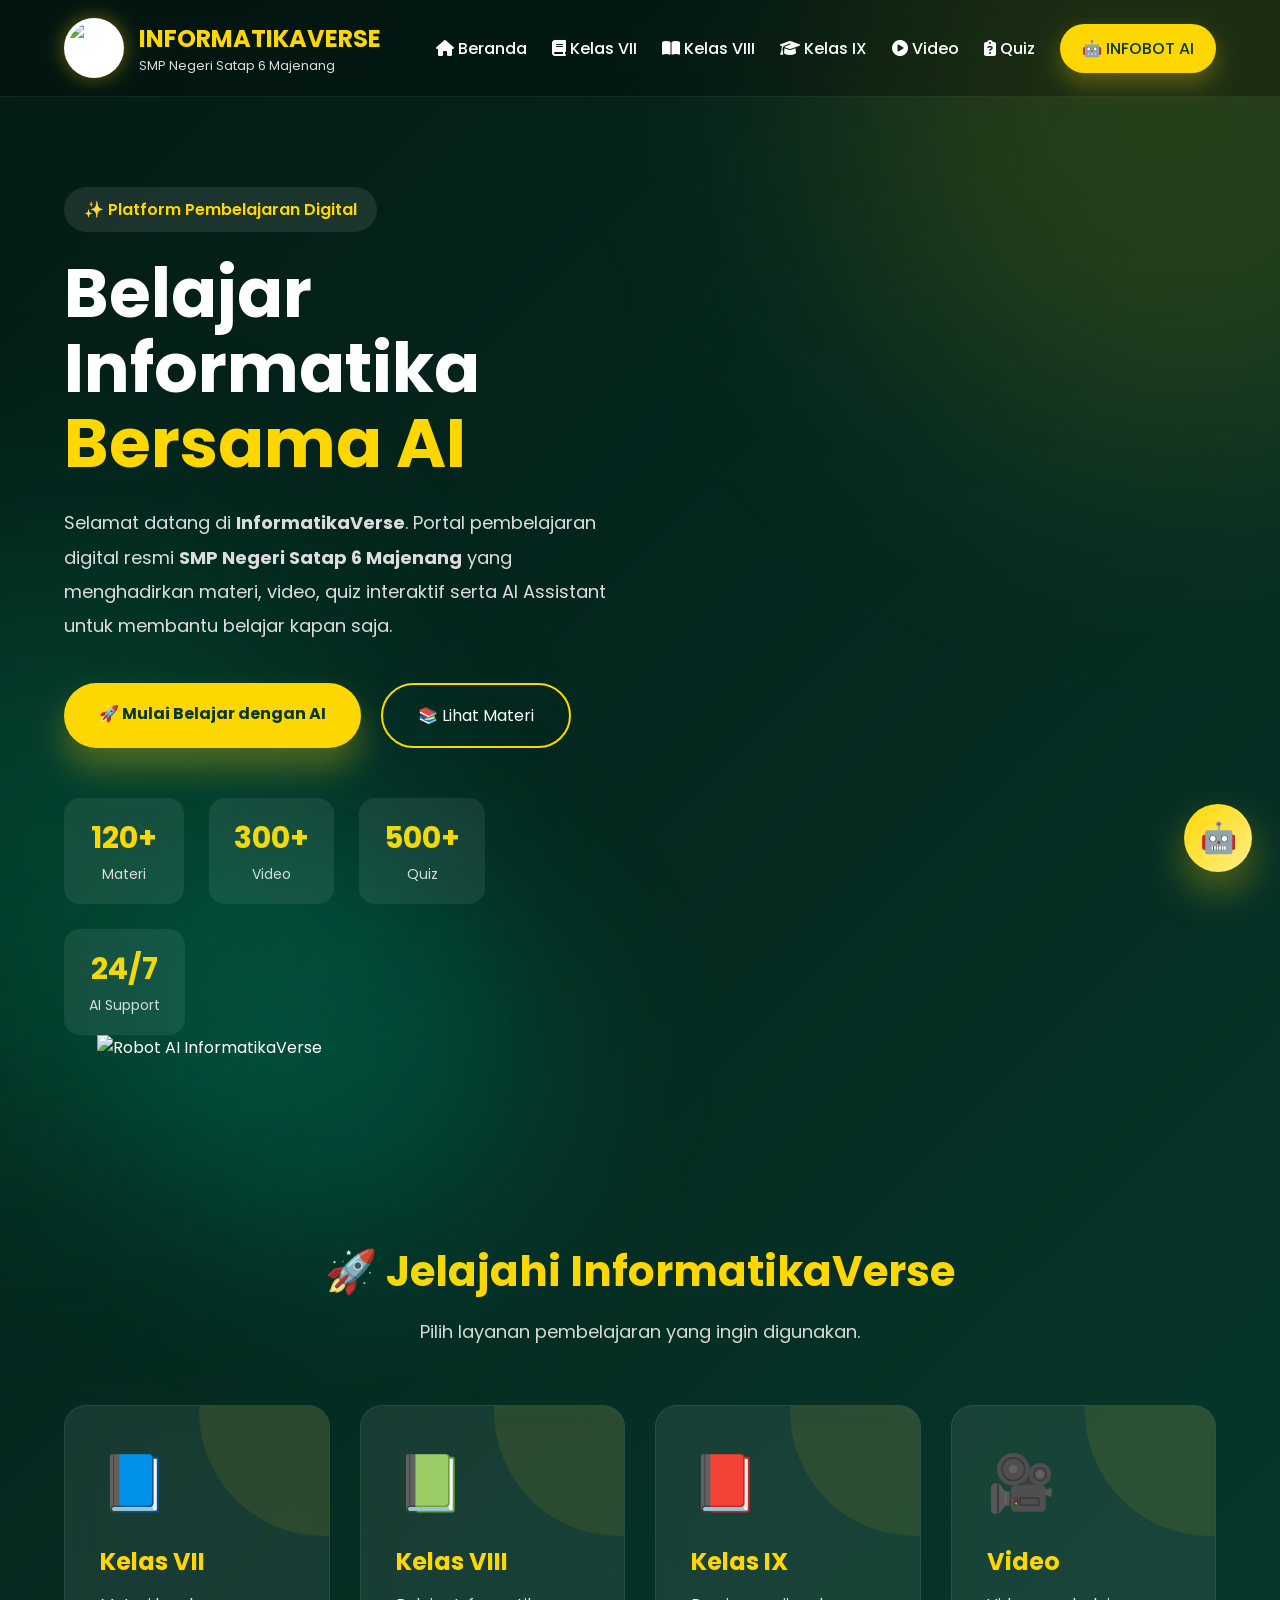
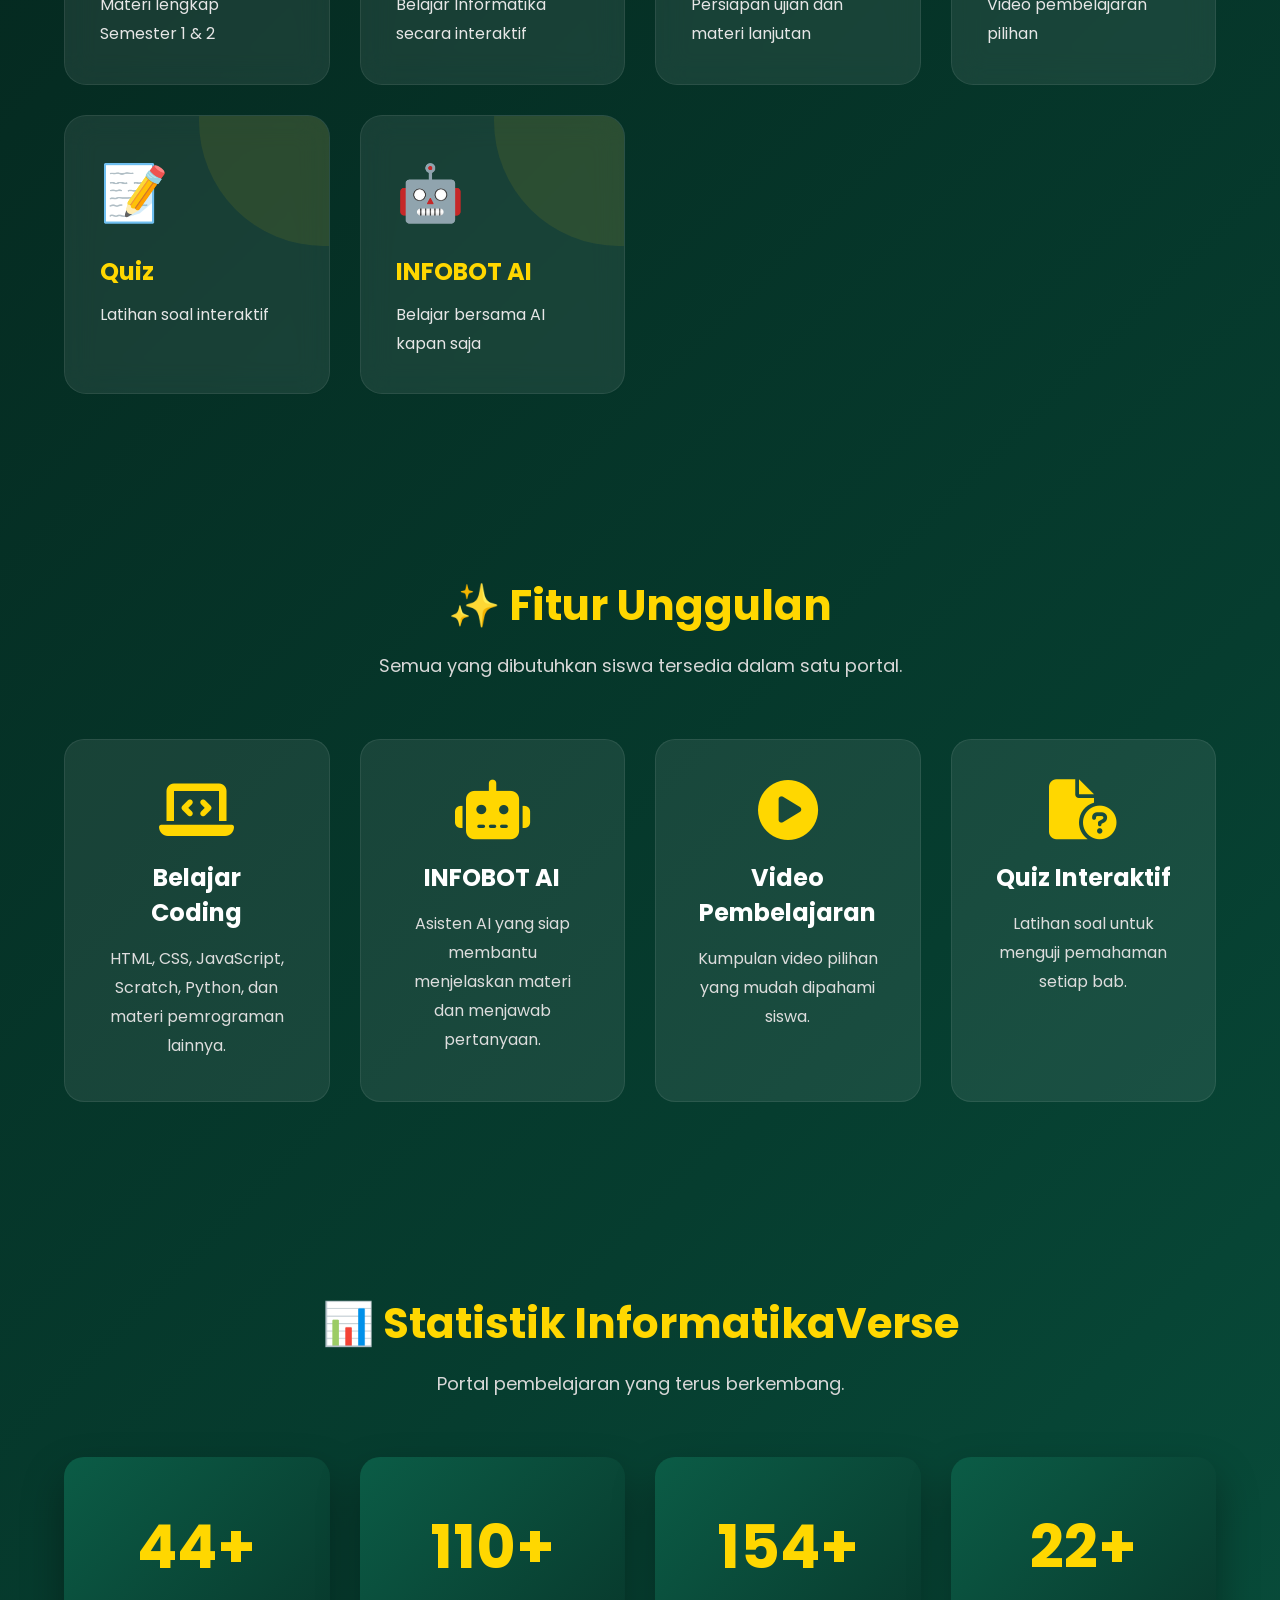
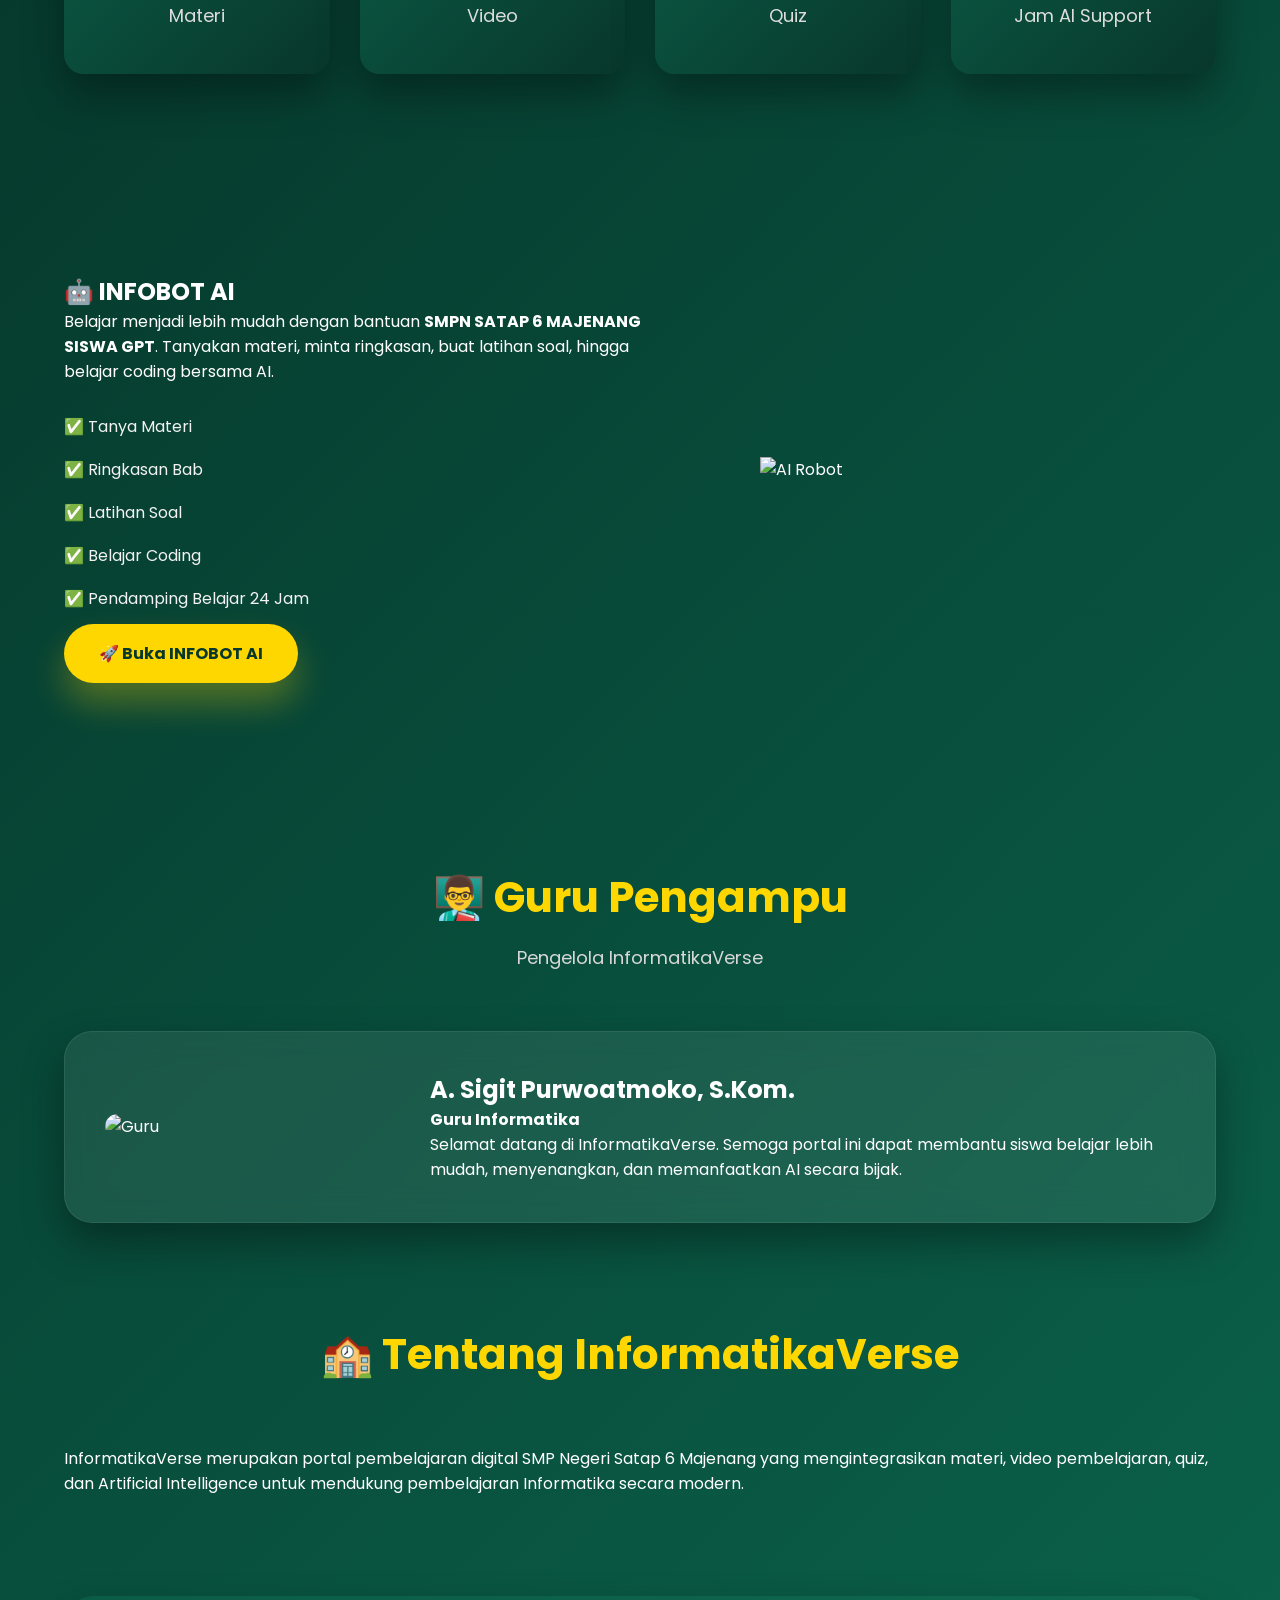
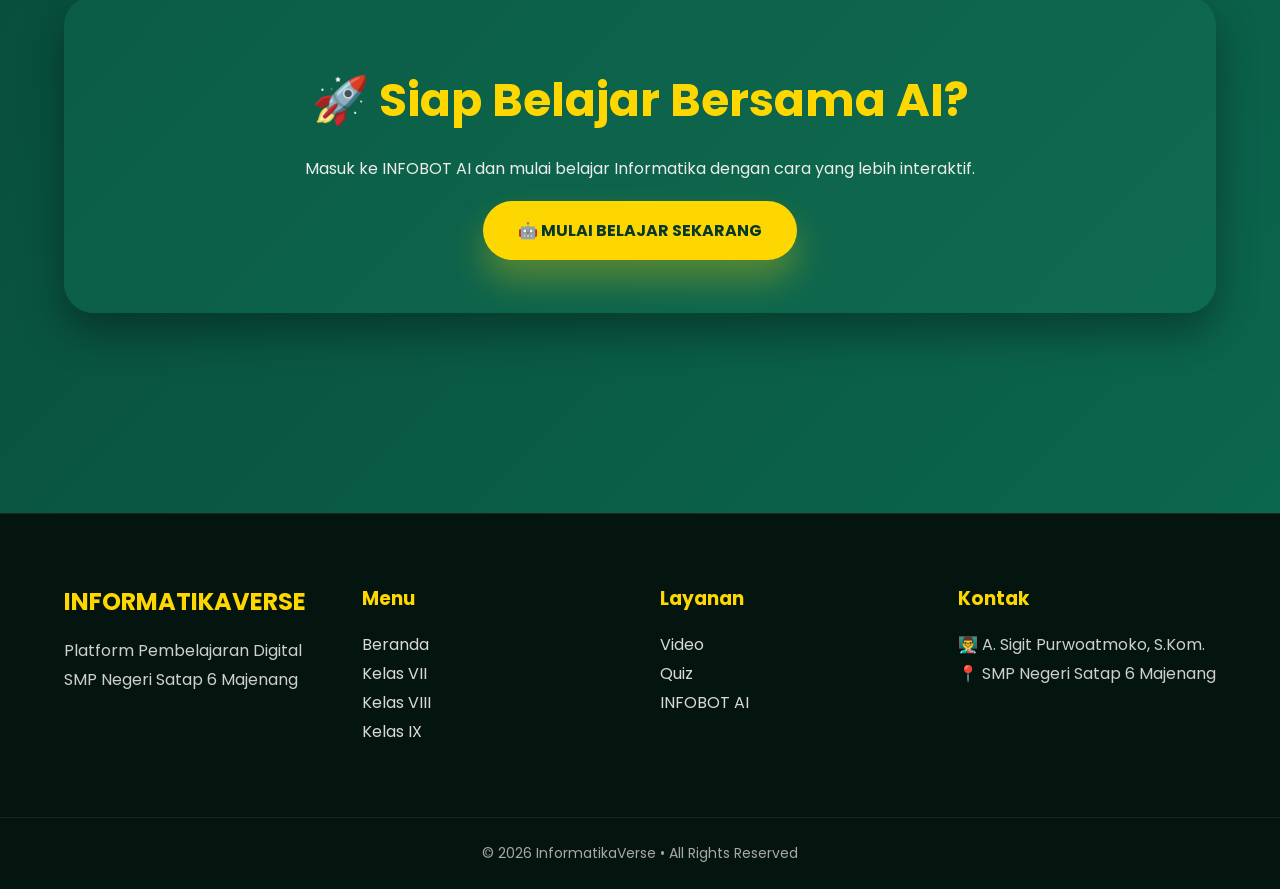
==== commit 0a4ca928: "Update index.html" ====
--- a/index.html
+++ b/index.html
@@ -194,22 +194,15 @@
 
 </div>
 
-</div>
-
 <div class="hero-right">
-
-<img
-
-src="assets/robot-ai.png"
-
-alt="Robot AI"
-
-class="robot">
-
-<div class="glow"></div>
-
-</div>
-
+    <div class="glow"></div>
+
+    <img
+        src="assets/robot-ai.png"
+        class="robot"
+        alt="Robot AI InformatikaVerse">
+
+</div>
 </div>
 
 </section>
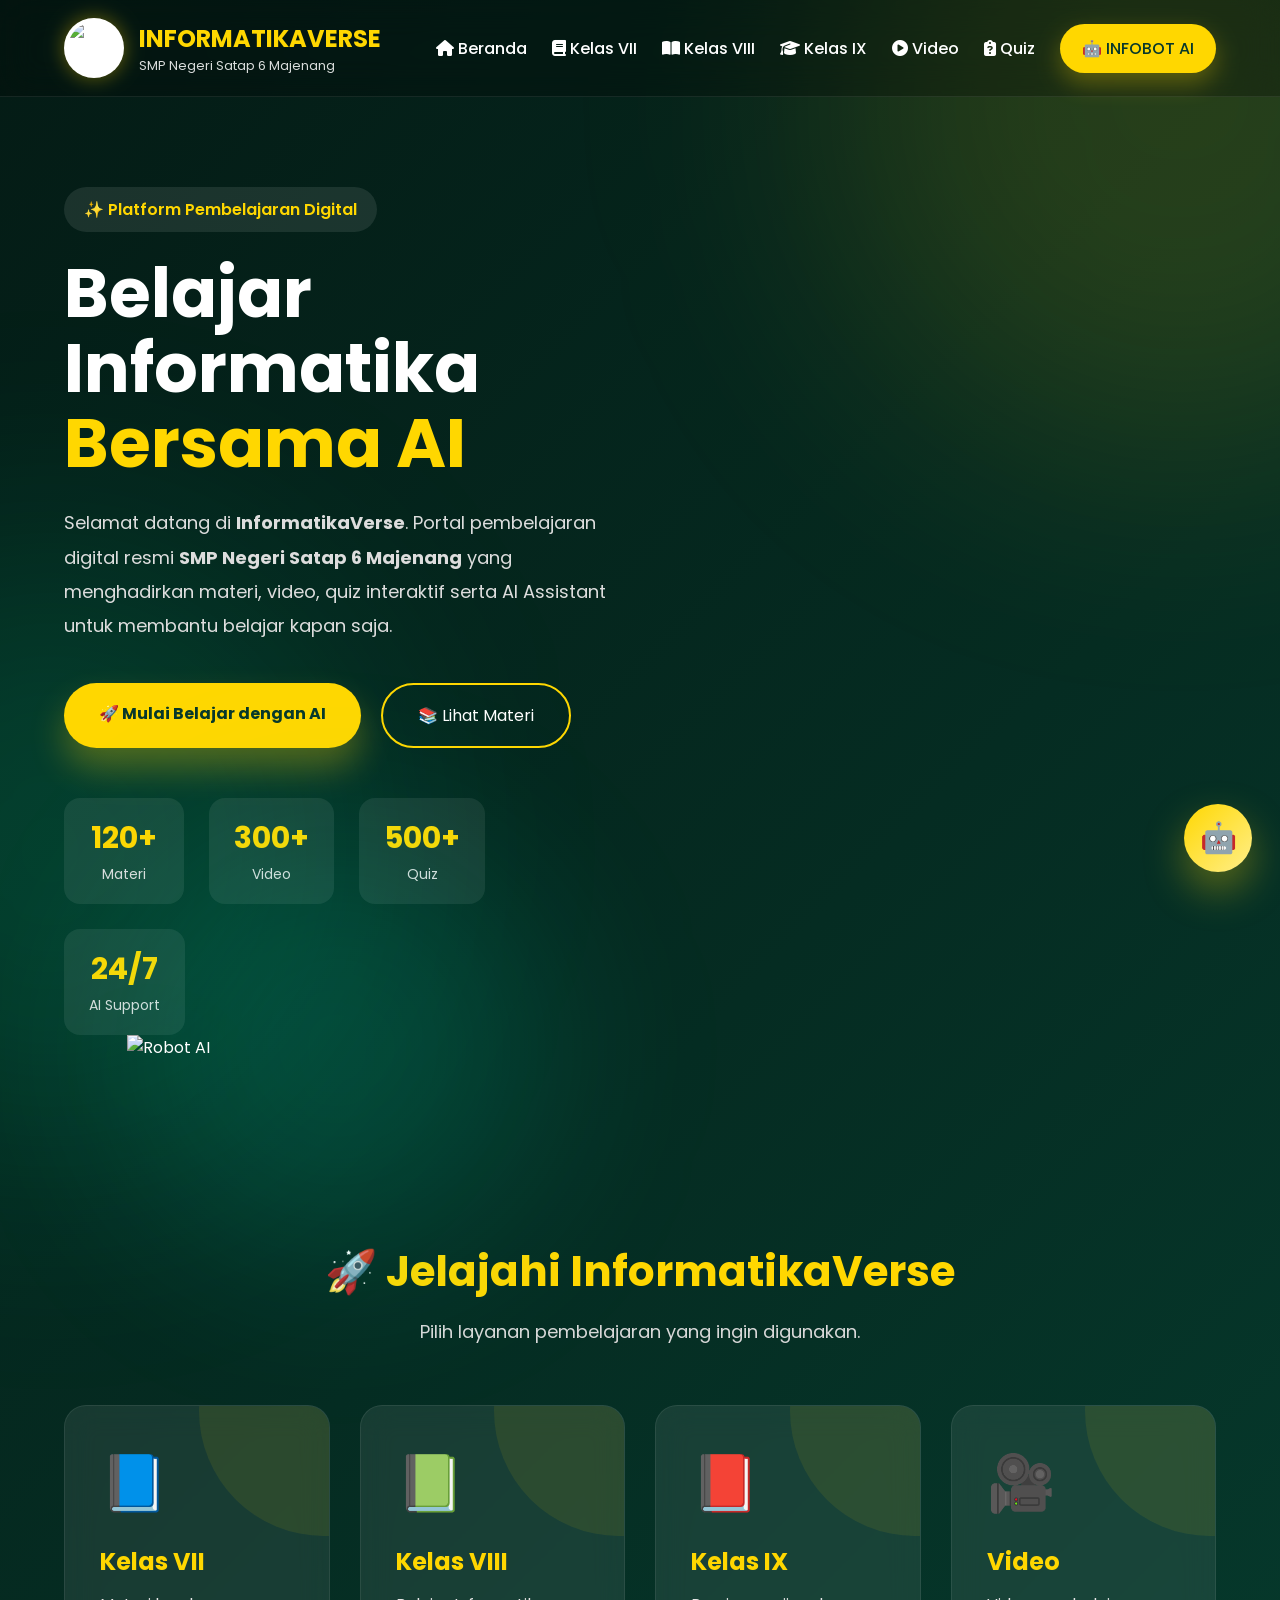
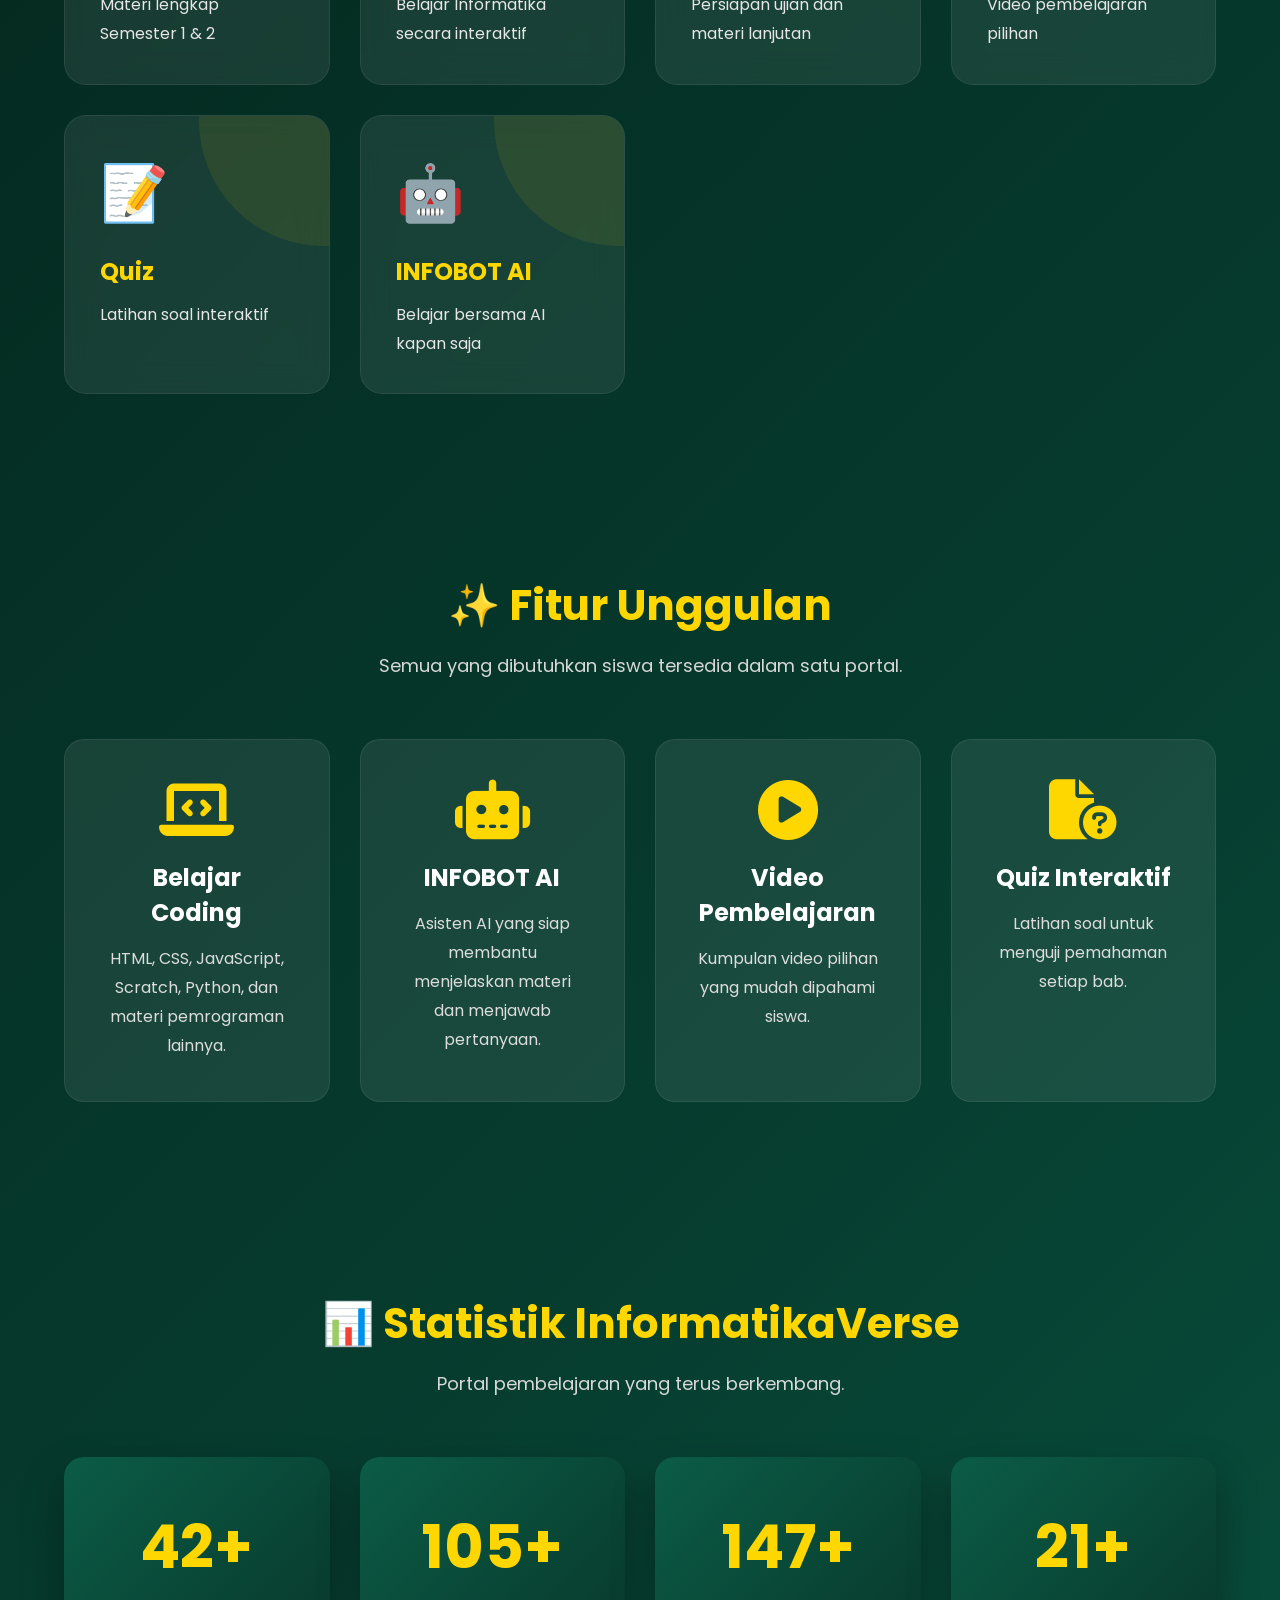
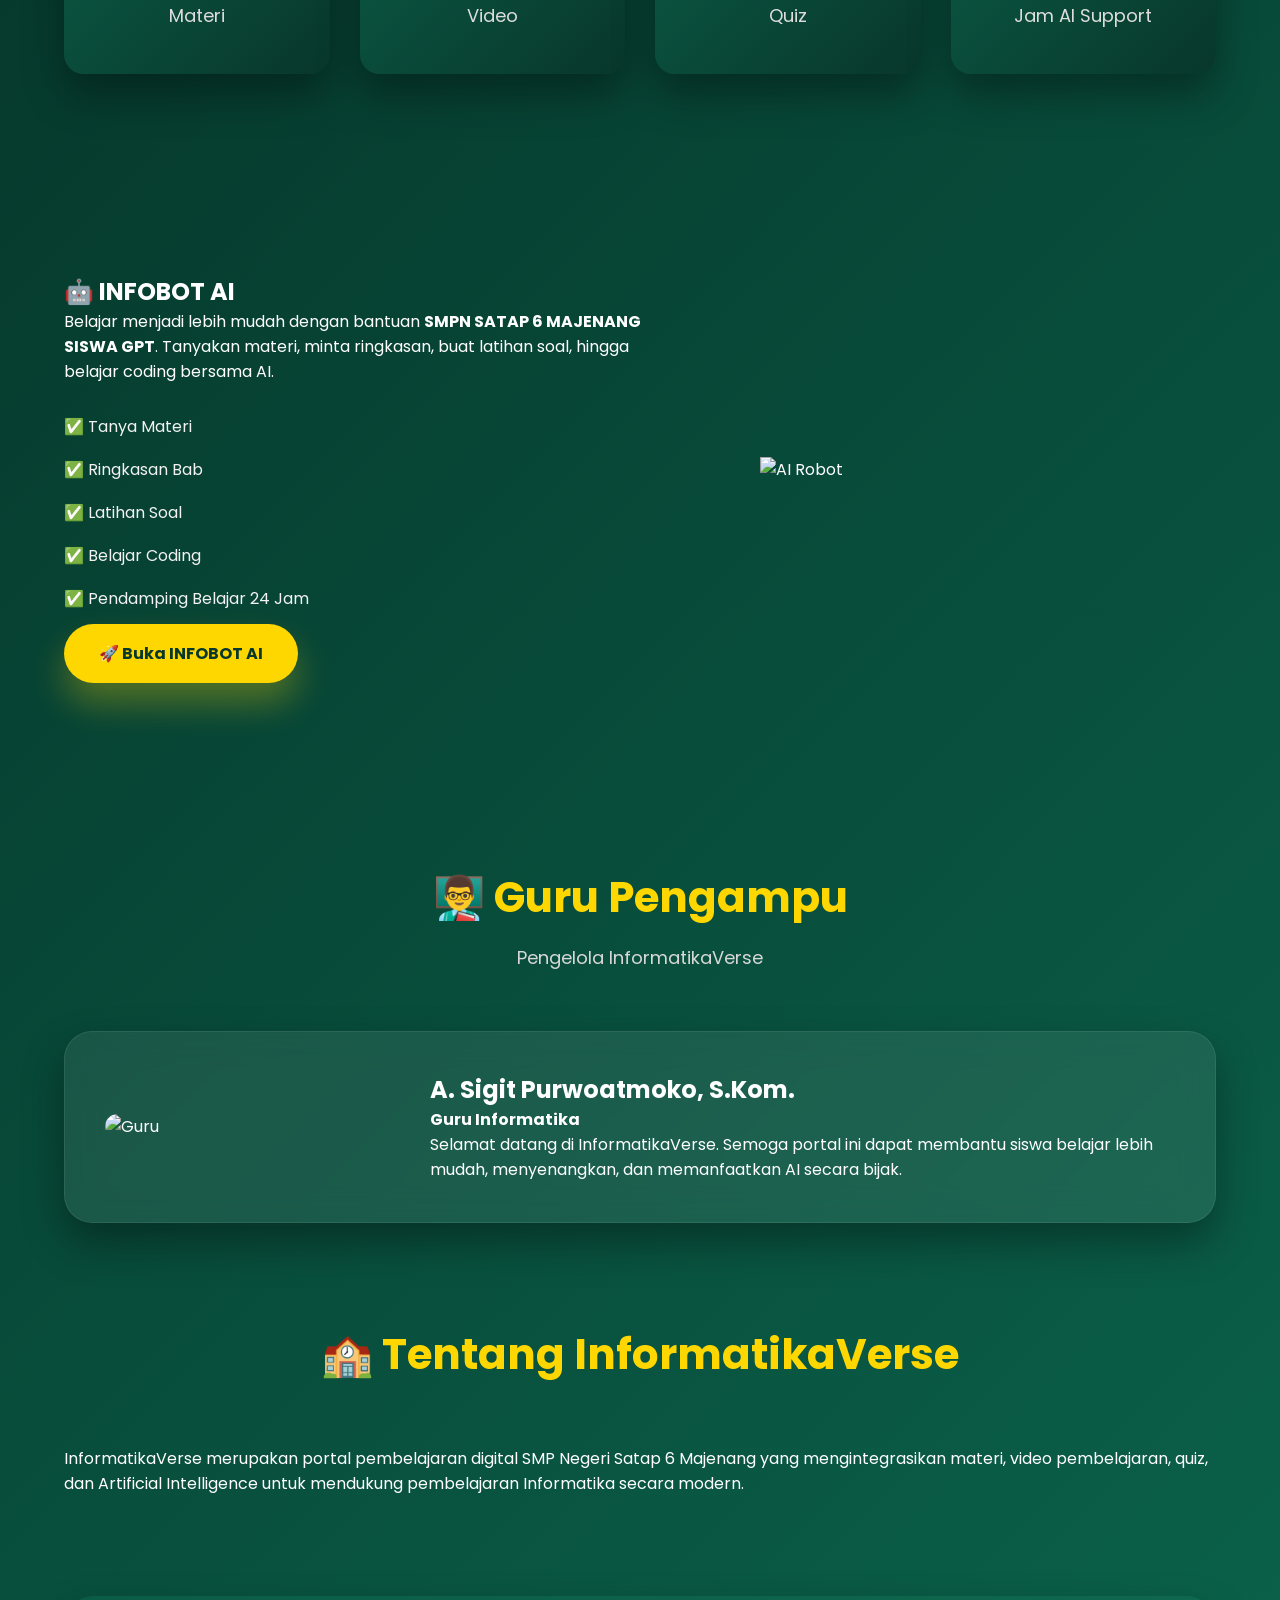
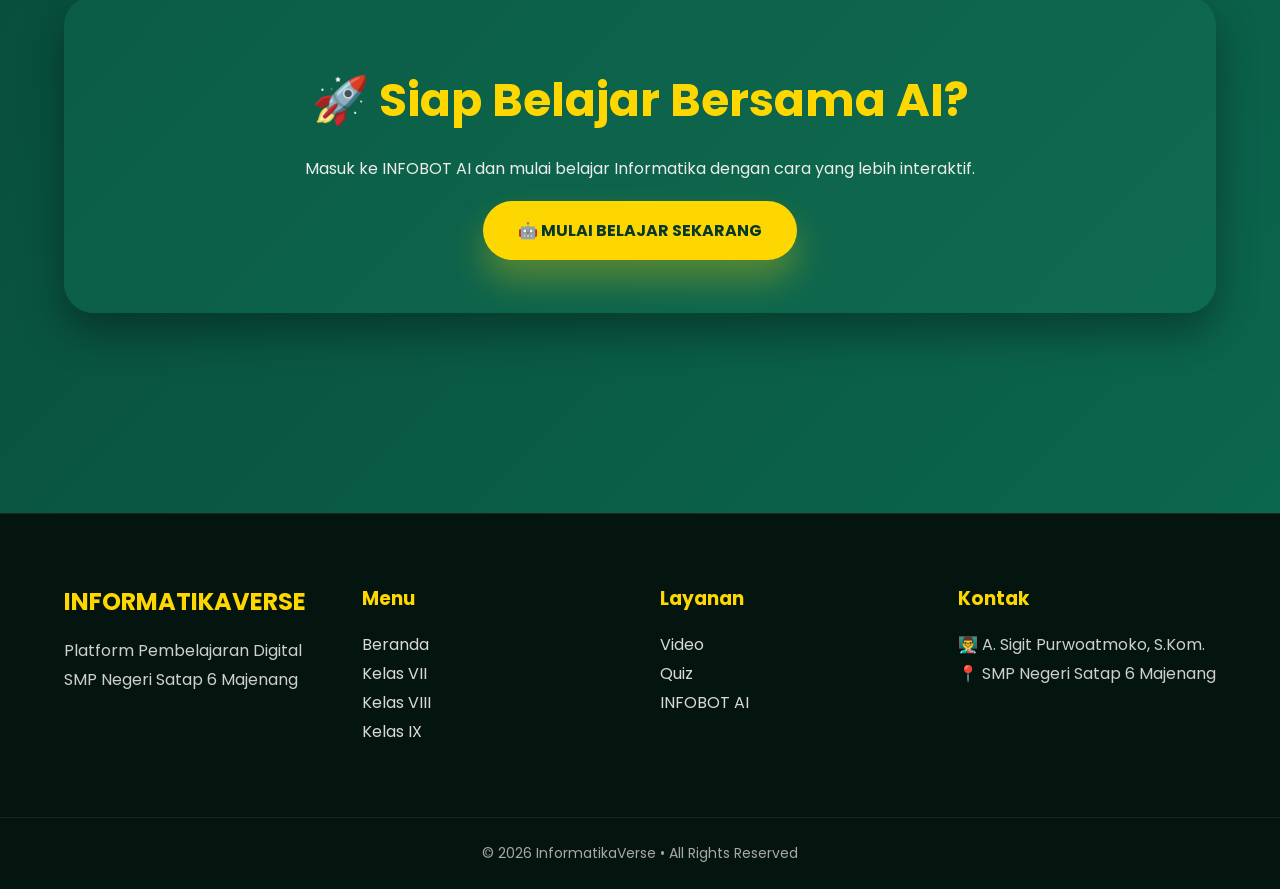
==== commit 136172e9: "Update index.html" ====
--- a/index.html
+++ b/index.html
@@ -194,13 +194,13 @@
 
 </div>
 
-<div class="hero-right">
+<div class="ai-image">
     <div class="glow"></div>
 
     <img
         src="assets/robot-ai.png"
         class="robot"
-        alt="Robot AI InformatikaVerse">
+        alt="Robot AI">
 
 </div>
 </div>
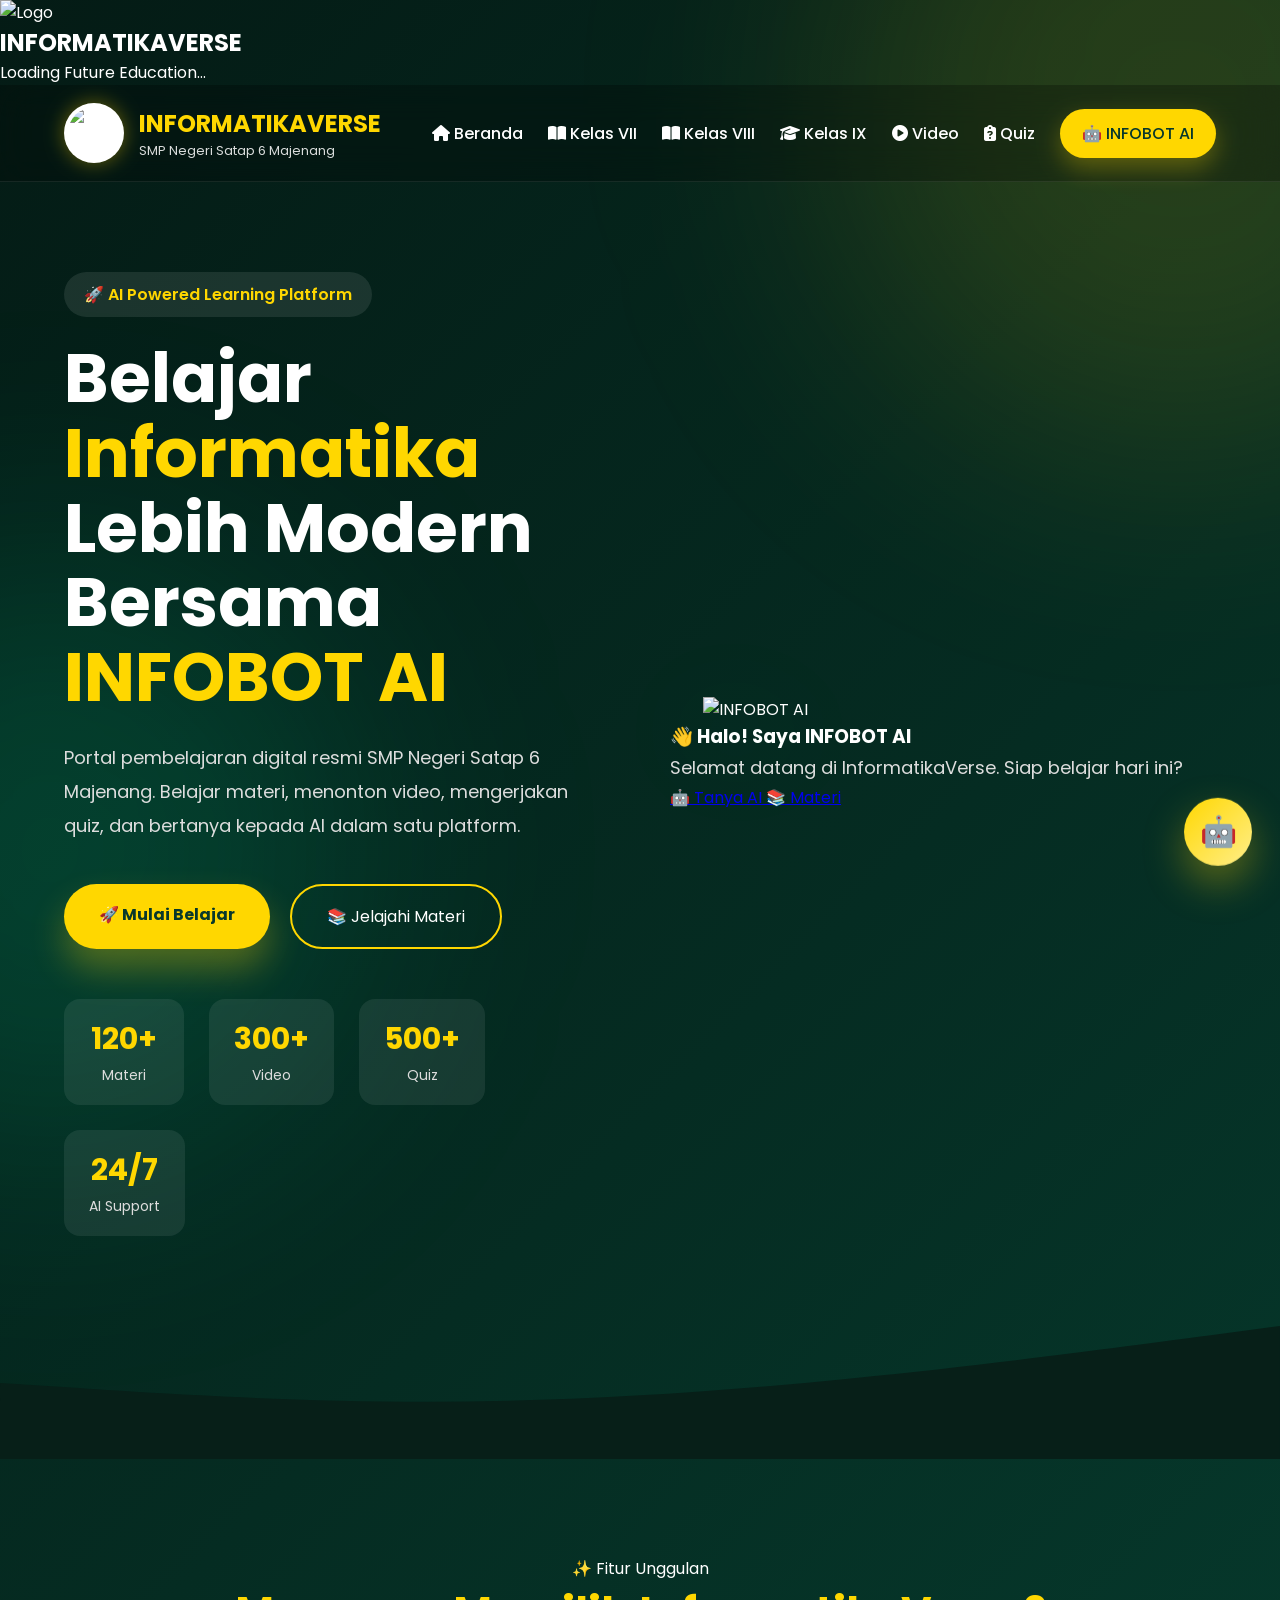
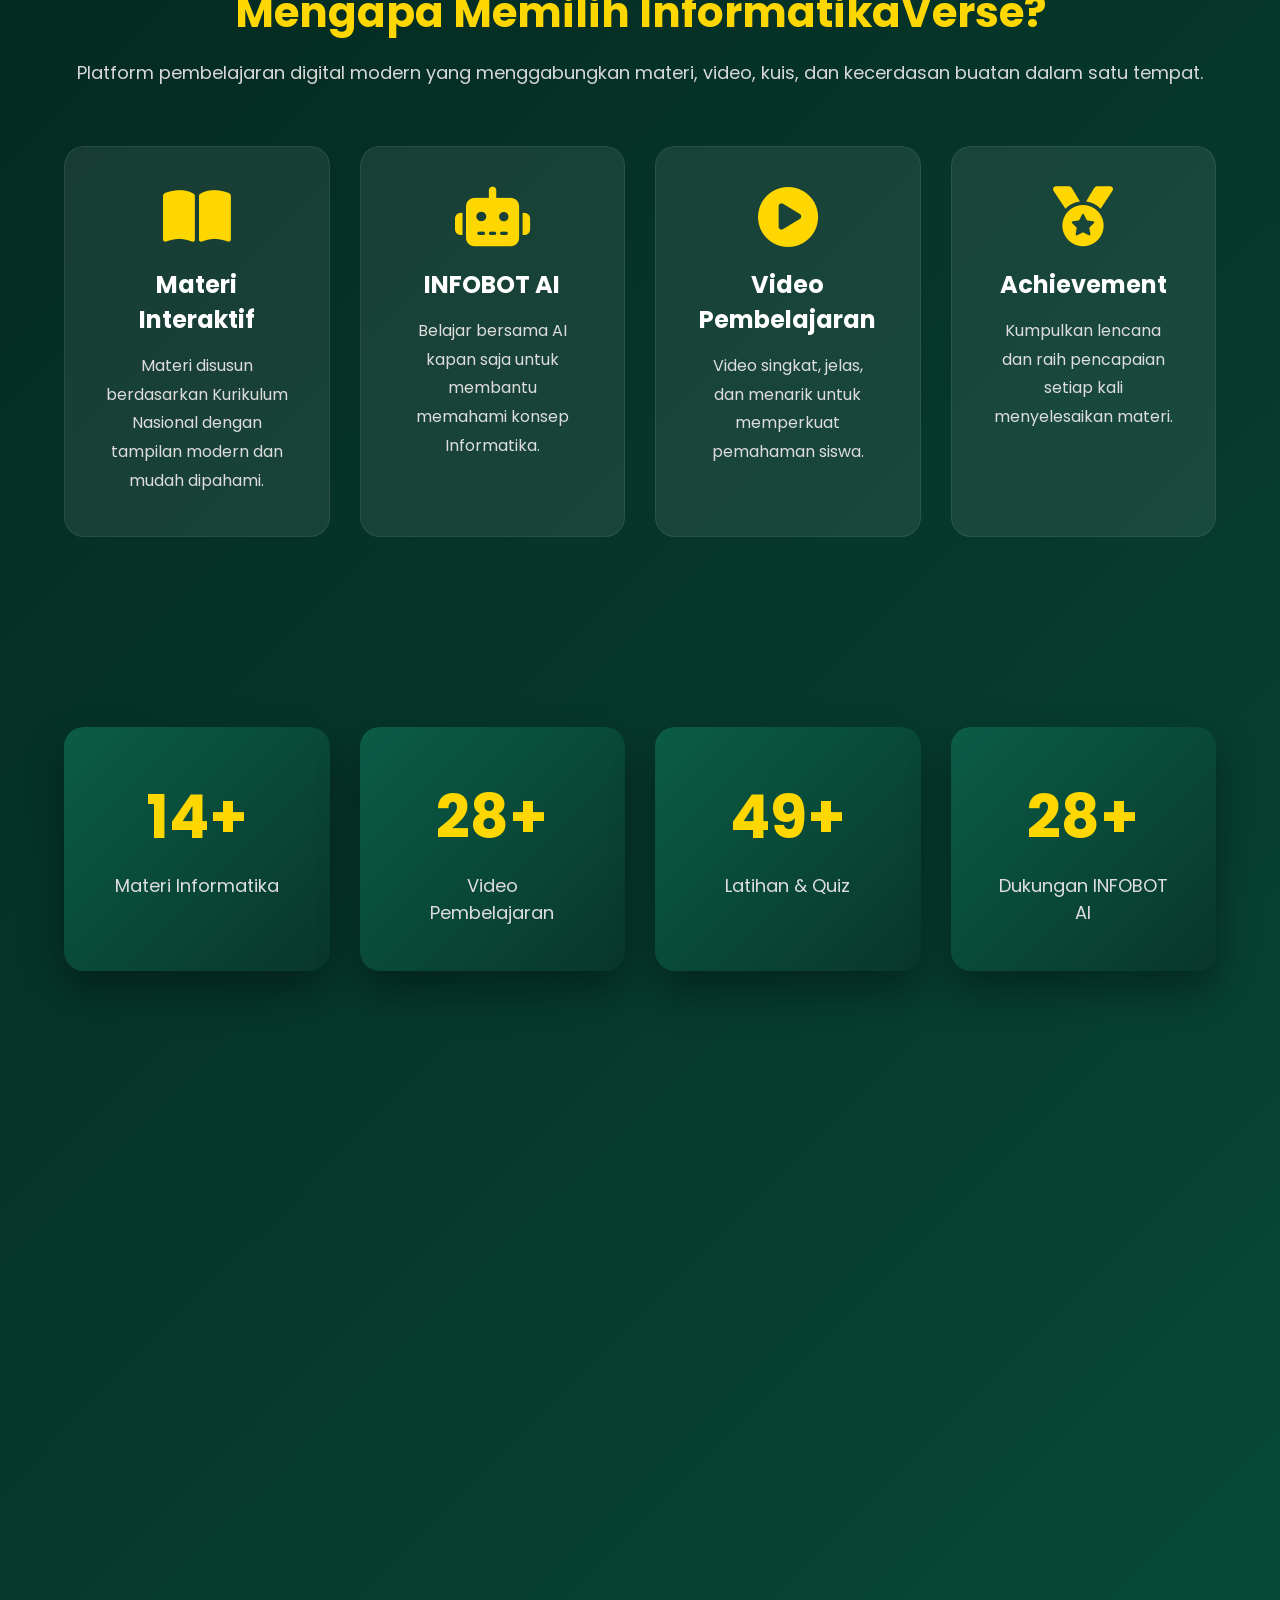
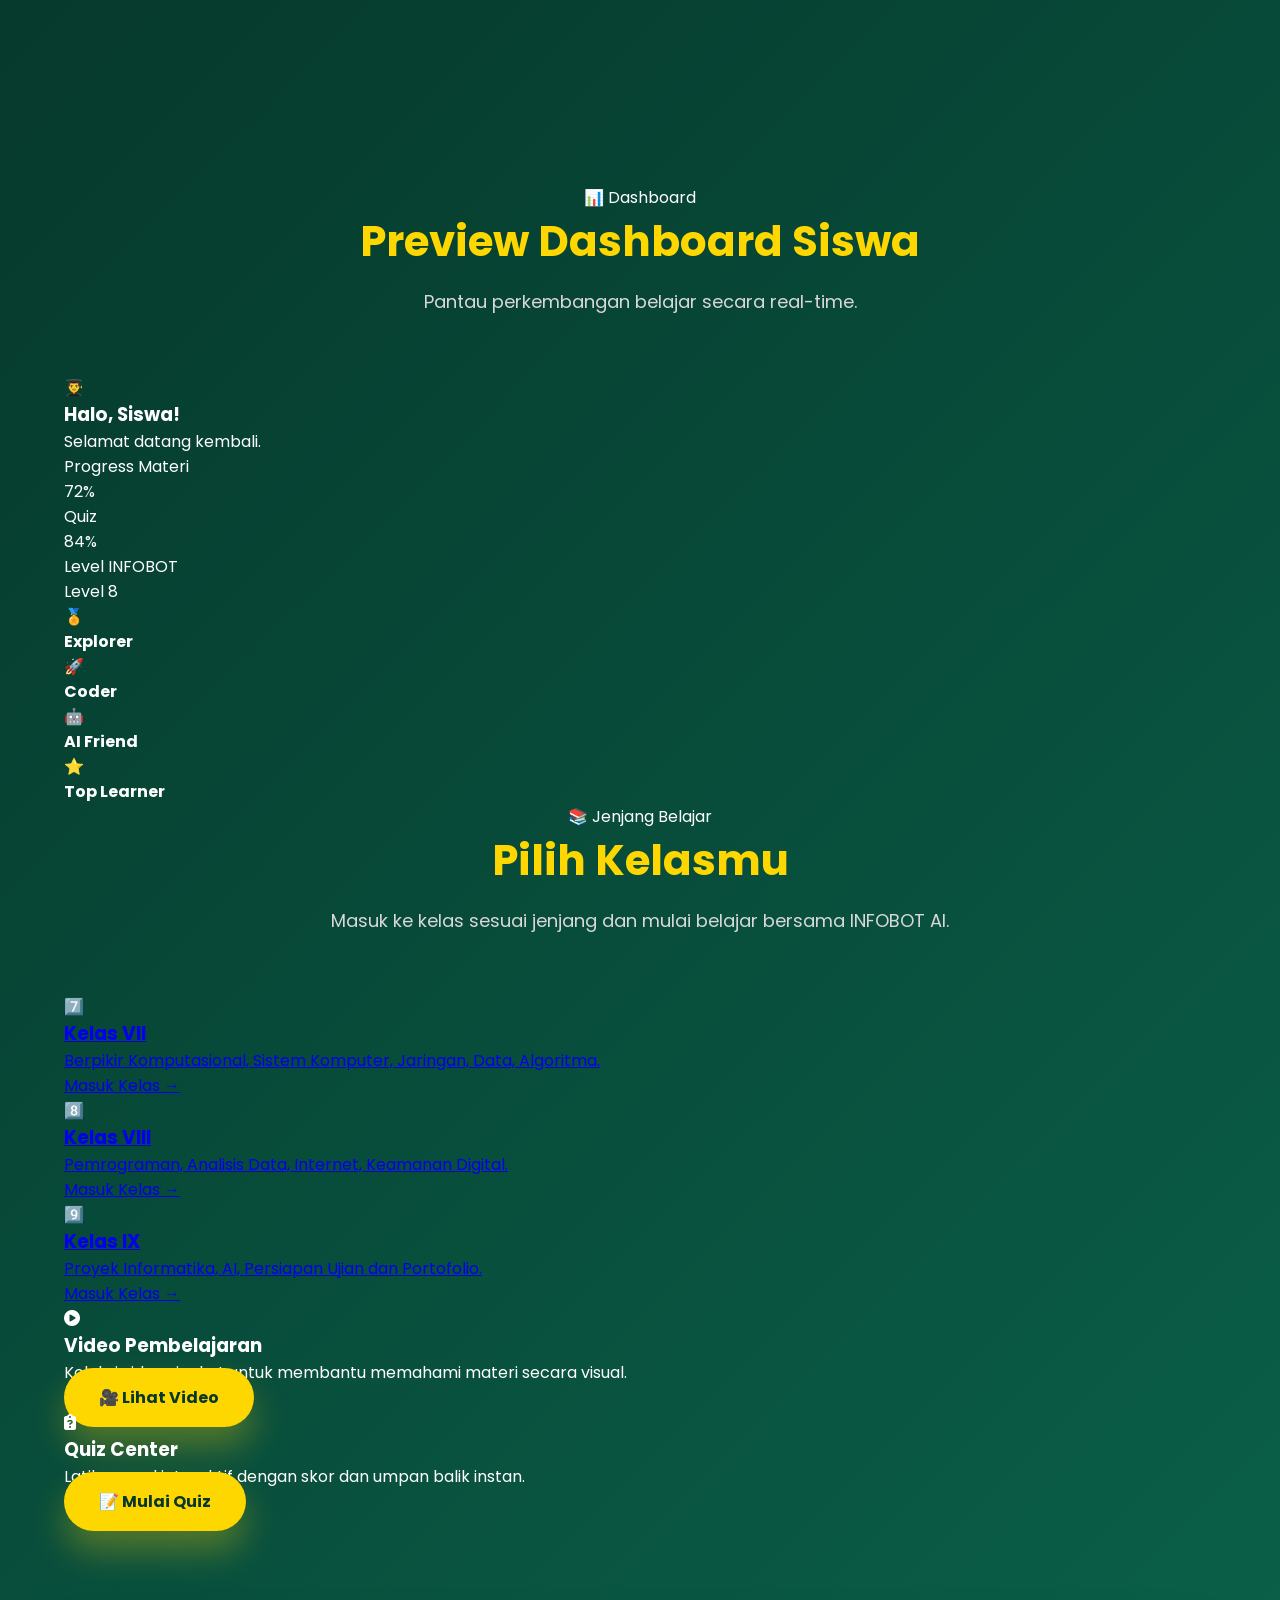
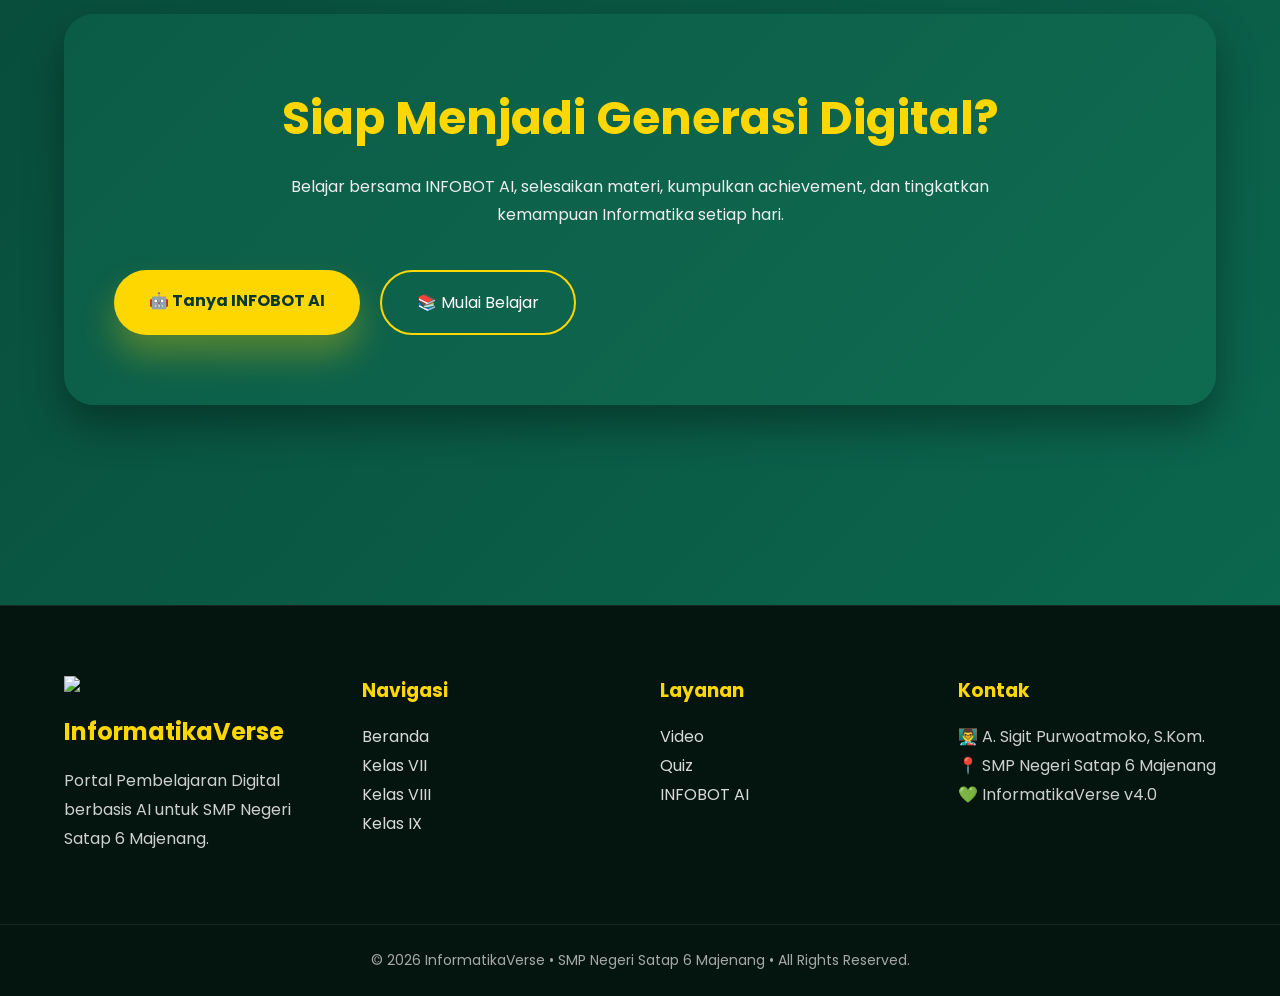
==== commit 48d42583: "Update index.html" ====
--- a/index.html
+++ b/index.html
@@ -4,12 +4,12 @@
 <head>
 
 <meta charset="UTF-8">
-
 <meta name="viewport" content="width=device-width, initial-scale=1.0">
 
 <title>InformatikaVerse | SMP Negeri Satap 6 Majenang</title>
 
-<meta name="description" content="Platform Pembelajaran Informatika SMP Negeri Satap 6 Majenang">
+<meta name="description"
+content="Portal Pembelajaran Informatika berbasis AI untuk SMP Negeri Satap 6 Majenang">
 
 <link rel="stylesheet" href="style.css">
 
@@ -20,19 +20,53 @@
 <link href="https://fonts.googleapis.com/css2?family=Poppins:wght@300;400;500;600;700;800&display=swap" rel="stylesheet">
 
 <link rel="stylesheet"
-href="https://cdnjs.cloudflare.com/ajax/libs/font-awesome/6.6.0/css/all.min.css">
+href="https://cdnjs.cloudflare.com/ajax/libs/font-awesome/6.7.2/css/all.min.css">
 
 </head>
 
 <body>
 
-<!-- ================= HEADER ================= -->
+<!-- ==========================================
+LOADING SCREEN
+========================================== -->
+
+<div id="loader">
+
+<div class="loader-logo">
+
+<img src="assets/logo-sekolah.png" alt="Logo">
+
+<h2>INFORMATIKAVERSE</h2>
+
+<p>Loading Future Education...</p>
+
+</div>
+
+<div class="loader-ring"></div>
+
+</div>
+
+<!-- ==========================================
+BACKGROUND EFFECT
+========================================== -->
+
+<div class="bg-grid"></div>
+
+<div class="bg-glow glow-1"></div>
+
+<div class="bg-glow glow-2"></div>
+
+<div id="particles"></div>
+
+<!-- ==========================================
+HEADER
+========================================== -->
 
 <header class="header">
 
 <div class="container">
 
-<a href="index.html" class="logo">
+<a href="#" class="logo">
 
 <img src="assets/logo-sekolah.png" alt="Logo SMP">
 
@@ -48,13 +82,13 @@
 
 <nav class="navbar">
 
-<a href="index.html" class="active">
+<a href="#" class="active">
 <i class="fa-solid fa-house"></i>
 Beranda
 </a>
 
 <a href="pages/kelas7.html">
-<i class="fa-solid fa-book"></i>
+<i class="fa-solid fa-book-open"></i>
 Kelas VII
 </a>
 
@@ -78,578 +112,781 @@
 Quiz
 </a>
 
-<a href="pages/ai.html" class="btn-ai-nav">
+<a class="btn-ai-nav"
+
+target="_blank"
+
+href="https://chatgpt.com/g/g-6a5e278dcbcc8191a40e6dcc1c20e42e-smpn-satap-6-majenang-siswa-gpt">
+
 🤖 INFOBOT AI
+
 </a>
 
 </nav>
 
-<div class="menu-toggle">
-
-<i class="fa-solid fa-bars"></i>
-
-</div>
-
 </div>
 
 </header>
 
-<!-- ================= HERO ================= -->
+<!-- ==========================================
+HERO
+========================================== -->
 
 <section class="hero">
 
 <div class="container hero-grid">
 
+<!-- LEFT -->
+
 <div class="hero-left">
 
 <div class="badge">
 
-✨ Platform Pembelajaran Digital
+🚀 AI Powered Learning Platform
 
 </div>
 
 <h1>
 
-Belajar Informatika
-
-<span>Bersama AI</span>
+Belajar
+
+<span>Informatika</span>
+
+Lebih Modern
+
+Bersama
+
+<span>INFOBOT AI</span>
 
 </h1>
 
 <p>
 
-Selamat datang di <b>InformatikaVerse</b>.
-
 Portal pembelajaran digital resmi
 
-<b>SMP Negeri Satap 6 Majenang</b>
-
-yang menghadirkan materi, video,
-
-quiz interaktif serta AI Assistant
-
-untuk membantu belajar kapan saja.
+SMP Negeri Satap 6 Majenang.
+
+Belajar materi,
+
+menonton video,
+
+mengerjakan quiz,
+
+dan bertanya kepada AI
+
+dalam satu platform.
 
 </p>
 
 <div class="hero-button">
 
+<a href="#kelas"
+
+class="btn-primary">
+
+🚀 Mulai Belajar
+
+</a>
+
+<a href="#features"
+
+class="btn-secondary">
+
+📚 Jelajahi Materi
+
+</a>
+
+</div>
+
+<div class="hero-info">
+
+<div>
+
+<h3>120+</h3>
+
+<span>Materi</span>
+
+</div>
+
+<div>
+
+<h3>300+</h3>
+
+<span>Video</span>
+
+</div>
+
+<div>
+
+<h3>500+</h3>
+
+<span>Quiz</span>
+
+</div>
+
+<div>
+
+<h3>24/7</h3>
+
+<span>AI Support</span>
+
+</div>
+
+</div>
+
+</div>
+
+<!-- RIGHT -->
+
+<div class="hero-right">
+
+<div class="robot-card">
+
+<div class="robot-glow"></div>
+
+<img
+
+src="assets/robot-ai.png"
+
+class="robot"
+
+alt="INFOBOT AI">
+
+<div class="speech">
+
+<h3>
+
+👋 Halo!
+
+Saya INFOBOT AI
+
+</h3>
+
+<p>
+
+Selamat datang di
+
+InformatikaVerse.
+
+Siap belajar hari ini?
+
+</p>
+
+<div class="speech-buttons">
+
 <a
 
+target="_blank"
+
 href="https://chatgpt.com/g/g-6a5e278dcbcc8191a40e6dcc1c20e42e-smpn-satap-6-majenang-siswa-gpt"
 
+class="mini-btn">
+
+🤖 Tanya AI
+
+</a>
+
+<a
+
+href="#kelas"
+
+class="mini-btn outline">
+
+📚 Materi
+
+</a>
+
+</div>
+
+</div>
+
+</div>
+
+</div>
+
+</div>
+
+</section>
+
+<!-- ==========================================
+WAVE
+========================================== -->
+
+<div class="wave-divider">
+
+<svg viewBox="0 0 1440 150">
+
+<path fill="#071f18"
+
+d="M0,64L80,69.3C160,75,320,85,480,85.3C640,85,800,75,960,58.7C1120,43,1280,21,1360,10.7L1440,0L1440,160L1360,160C1280,160,1120,160,960,160C800,160,640,160,480,160C320,160,160,160,80,160L0,160Z">
+
+</path>
+
+</svg>
+
+</div>
+
+<!-- ==========================================
+BAGIAN 2 DIMULAI DARI SINI
+========================================== -->
+<!-- ==========================================
+FEATURES
+========================================== -->
+
+<section id="features" class="features">
+
+<div class="container">
+
+<div class="section-title">
+
+<span class="section-badge">✨ Fitur Unggulan</span>
+
+<h2>Mengapa Memilih InformatikaVerse?</h2>
+
+<p>
+Platform pembelajaran digital modern yang menggabungkan materi, video,
+kuis, dan kecerdasan buatan dalam satu tempat.
+</p>
+
+</div>
+
+<div class="feature-grid">
+
+<div class="feature-card">
+
+<div class="feature-icon">
+<i class="fa-solid fa-book-open"></i>
+</div>
+
+<h3>Materi Interaktif</h3>
+
+<p>
+Materi disusun berdasarkan Kurikulum Nasional dengan tampilan modern dan mudah dipahami.
+</p>
+
+</div>
+
+<div class="feature-card">
+
+<div class="feature-icon">
+<i class="fa-solid fa-robot"></i>
+</div>
+
+<h3>INFOBOT AI</h3>
+
+<p>
+Belajar bersama AI kapan saja untuk membantu memahami konsep Informatika.
+</p>
+
+</div>
+
+<div class="feature-card">
+
+<div class="feature-icon">
+<i class="fa-solid fa-circle-play"></i>
+</div>
+
+<h3>Video Pembelajaran</h3>
+
+<p>
+Video singkat, jelas, dan menarik untuk memperkuat pemahaman siswa.
+</p>
+
+</div>
+
+<div class="feature-card">
+
+<div class="feature-icon">
+<i class="fa-solid fa-medal"></i>
+</div>
+
+<h3>Achievement</h3>
+
+<p>
+Kumpulkan lencana dan raih pencapaian setiap kali menyelesaikan materi.
+</p>
+
+</div>
+
+</div>
+
+</div>
+
+</section>
+
+<!-- ==========================================
+STATISTICS
+========================================== -->
+
+<section class="statistics">
+
+<div class="container">
+
+<div class="stats-grid">
+
+<div class="stat-box">
+
+<h2>120+</h2>
+
+<p>Materi Informatika</p>
+
+</div>
+
+<div class="stat-box">
+
+<h2>300+</h2>
+
+<p>Video Pembelajaran</p>
+
+</div>
+
+<div class="stat-box">
+
+<h2>500+</h2>
+
+<p>Latihan & Quiz</p>
+
+</div>
+
+<div class="stat-box">
+
+<h2>24/7</h2>
+
+<p>Dukungan INFOBOT AI</p>
+
+</div>
+
+</div>
+
+</div>
+
+</section>
+
+<!-- ==========================================
+AI CLASSROOM
+========================================== -->
+
+<section class="ai-center">
+
+<div class="container ai-grid">
+
+<div class="ai-content">
+
+<span class="section-badge">
+
+🤖 AI Classroom
+
+</span>
+
+<h2>
+
+Belajar Bersama INFOBOT AI
+
+</h2>
+
+<p>
+
+INFOBOT AI membantu menjelaskan materi,
+memberikan contoh,
+serta menjawab pertanyaan siswa secara interaktif.
+
+</p>
+
+<ul class="ai-list">
+
+<li>
+<i class="fa-solid fa-circle-check"></i>
+Penjelasan Materi
+</li>
+
+<li>
+<i class="fa-solid fa-circle-check"></i>
+Contoh Coding
+</li>
+
+<li>
+<i class="fa-solid fa-circle-check"></i>
+Latihan HOTS
+</li>
+
+<li>
+<i class="fa-solid fa-circle-check"></i>
+Bimbingan Belajar
+</li>
+
+<li>
+<i class="fa-solid fa-circle-check"></i>
+Persiapan Ujian
+</li>
+
+</ul>
+
+<a
+
 target="_blank"
 
+href="https://chatgpt.com/g/g-6a5e278dcbcc8191a40e6dcc1c20e42e-smpn-satap-6-majenang-siswa-gpt"
+
 class="btn-primary">
 
-🚀 Mulai Belajar dengan AI
-
-</a>
+🤖 Buka INFOBOT AI
+
+</a>
+
+</div>
+
+<div class="ai-image">
+
+<div class="glow"></div>
+
+<img
+
+src="assets/robot-ai.png"
+
+class="robot"
+
+alt="INFOBOT AI">
+
+</div>
+
+</div>
+
+</section>
+
+<!-- ==========================================
+DASHBOARD PREVIEW
+========================================== -->
+
+<section class="dashboard-preview">
+
+<div class="container">
+
+<div class="section-title">
+
+<span class="section-badge">
+
+📊 Dashboard
+
+</span>
+
+<h2>
+
+Preview Dashboard Siswa
+
+</h2>
+
+<p>
+
+Pantau perkembangan belajar secara real-time.
+
+</p>
+
+</div>
+
+<div class="dashboard-card">
+
+<div class="profile">
+
+<div class="avatar">
+
+👨‍🎓
+
+</div>
+
+<div>
+
+<h3>
+
+Halo, Siswa!
+
+</h3>
+
+<p>
+
+Selamat datang kembali.
+
+</p>
+
+</div>
+
+</div>
+
+<div class="progress-group">
+
+<div class="progress-item">
+
+<label>Progress Materi</label>
+
+<div class="progress-bar">
+
+<div class="progress-fill" style="width:72%;"></div>
+
+</div>
+
+<span>72%</span>
+
+</div>
+
+<div class="progress-item">
+
+<label>Quiz</label>
+
+<div class="progress-bar">
+
+<div class="progress-fill" style="width:84%;"></div>
+
+</div>
+
+<span>84%</span>
+
+</div>
+
+<div class="progress-item">
+
+<label>Level INFOBOT</label>
+
+<div class="progress-bar">
+
+<div class="progress-fill" style="width:56%;"></div>
+
+</div>
+
+<span>Level 8</span>
+
+</div>
+
+</div>
+
+<div class="dashboard-achievement">
+
+<div class="badge-card">
+
+🏅
+
+<h4>Explorer</h4>
+
+</div>
+
+<div class="badge-card">
+
+🚀
+
+<h4>Coder</h4>
+
+</div>
+
+<div class="badge-card">
+
+🤖
+
+<h4>AI Friend</h4>
+
+</div>
+
+<div class="badge-card">
+
+⭐
+
+<h4>Top Learner</h4>
+
+</div>
+
+</div>
+
+</div>
+
+</div>
+
+</section>
+
+<!-- ==========================================
+BAGIAN 3 DIMULAI DARI SINI
+========================================== -->
+<!-- ==========================================
+KELAS
+========================================== -->
+
+<section id="kelas" class="kelas">
+
+<div class="container">
+
+<div class="section-title">
+
+<span class="section-badge">📚 Jenjang Belajar</span>
+
+<h2>Pilih Kelasmu</h2>
+
+<p>
+Masuk ke kelas sesuai jenjang dan mulai belajar bersama INFOBOT AI.
+</p>
+
+</div>
+
+<div class="kelas-grid">
+
+<a href="pages/kelas7.html" class="kelas-card">
+
+<div class="kelas-icon">7️⃣</div>
+
+<h3>Kelas VII</h3>
+
+<p>Berpikir Komputasional, Sistem Komputer, Jaringan, Data, Algoritma.</p>
+
+<span class="kelas-btn">Masuk Kelas →</span>
+
+</a>
+
+<a href="pages/kelas8.html" class="kelas-card">
+
+<div class="kelas-icon">8️⃣</div>
+
+<h3>Kelas VIII</h3>
+
+<p>Pemrograman, Analisis Data, Internet, Keamanan Digital.</p>
+
+<span class="kelas-btn">Masuk Kelas →</span>
+
+</a>
+
+<a href="pages/kelas9.html" class="kelas-card">
+
+<div class="kelas-icon">9️⃣</div>
+
+<h3>Kelas IX</h3>
+
+<p>Proyek Informatika, AI, Persiapan Ujian dan Portofolio.</p>
+
+<span class="kelas-btn">Masuk Kelas →</span>
+
+</a>
+
+</div>
+
+</div>
+
+</section>
+
+<!-- ==========================================
+VIDEO & QUIZ
+========================================== -->
+
+<section class="learning-center">
+
+<div class="container">
+
+<div class="learning-grid">
+
+<div class="learning-card">
+
+<i class="fa-solid fa-circle-play"></i>
+
+<h3>Video Pembelajaran</h3>
+
+<p>
+Koleksi video singkat untuk membantu memahami materi secara visual.
+</p>
+
+<a href="pages/video.html" class="btn-primary">
+🎥 Lihat Video
+</a>
+
+</div>
+
+<div class="learning-card">
+
+<i class="fa-solid fa-clipboard-question"></i>
+
+<h3>Quiz Center</h3>
+
+<p>
+Latihan soal interaktif dengan skor dan umpan balik instan.
+</p>
+
+<a href="pages/quiz.html" class="btn-primary">
+📝 Mulai Quiz
+</a>
+
+</div>
+
+</div>
+
+</div>
+
+</section>
+
+<!-- ==========================================
+CALL TO ACTION
+========================================== -->
+
+<section class="cta">
+
+<div class="container">
+
+<h2>Siap Menjadi Generasi Digital?</h2>
+
+<p>
+
+Belajar bersama INFOBOT AI, selesaikan materi,
+kumpulkan achievement,
+dan tingkatkan kemampuan Informatika setiap hari.
+
+</p>
+
+<div class="hero-button">
 
 <a
-
-href="#kelas"
-
-class="btn-secondary">
-
-📚 Lihat Materi
-
-</a>
-
-</div>
-
-<div class="hero-info">
+target="_blank"
+href="https://chatgpt.com/g/g-6a5e278dcbcc8191a40e6dcc1c20e42e-smpn-satap-6-majenang-siswa-gpt"
+class="btn-primary">
+
+🤖 Tanya INFOBOT AI
+
+</a>
+
+<a href="#kelas" class="btn-secondary">
+
+📚 Mulai Belajar
+
+</a>
+
+</div>
+
+</div>
+
+</section>
+
+<!-- ==========================================
+FOOTER
+========================================== -->
+
+<footer>
+
+<div class="container footer-grid">
 
 <div>
 
-<h3>120+</h3>
-
-<span>Materi</span>
+<img
+src="assets/logo-sekolah.png"
+style="width:80px;margin-bottom:15px;">
+
+<h2>InformatikaVerse</h2>
+
+<p>
+
+Portal Pembelajaran Digital berbasis AI
+untuk SMP Negeri Satap 6 Majenang.
+
+</p>
 
 </div>
 
 <div>
 
-<h3>300+</h3>
-
-<span>Video</span>
-
-</div>
-
-<div>
-
-<h3>500+</h3>
-
-<span>Quiz</span>
-
-</div>
-
-<div>
-
-<h3>24/7</h3>
-
-<span>AI Support</span>
-
-</div>
-
-</div>
-
-<div class="ai-image">
-    <div class="glow"></div>
-
-    <img
-        src="assets/robot-ai.png"
-        class="robot"
-        alt="Robot AI">
-
-</div>
-</div>
-
-</section>
-
-<!-- ================= QUICK MENU ================= -->
-
-<section class="quick-menu" id="kelas">
-
-<div class="container">
-
-<div class="section-title">
-
-<h2>
-
-🚀 Jelajahi InformatikaVerse
-
-</h2>
-
-<p>
-
-Pilih layanan pembelajaran yang ingin digunakan.
-
-</p>
-
-</div>
-
-<div class="menu-grid">
-
-<a href="pages/kelas7.html" class="menu-card">
-
-<div class="icon">
-
-📘
-
-</div>
-
-<h3>Kelas VII</h3>
-
-<p>
-
-Materi lengkap Semester 1 & 2
-
-</p>
-
-</a>
-
-<a href="pages/kelas8.html" class="menu-card">
-
-<div class="icon">
-
-📗
-
-</div>
-
-<h3>Kelas VIII</h3>
-
-<p>
-
-Belajar Informatika secara interaktif
-
-</p>
-
-</a>
-
-<a href="pages/kelas9.html" class="menu-card">
-
-<div class="icon">
-
-📕
-</div>
-
-<h3>Kelas IX</h3>
-
-<p>
-
-Persiapan ujian dan materi lanjutan
-
-</p>
-
-</a>
-
-<a href="pages/video.html" class="menu-card">
-
-<div class="icon">
-
-🎥
-
-</div>
-
-<h3>Video</h3>
-
-<p>
-
-Video pembelajaran pilihan
-
-</p>
-
-</a>
-
-<a href="pages/quiz.html" class="menu-card">
-
-<div class="icon">
-
-📝
-
-</div>
-
-<h3>Quiz</h3>
-
-<p>
-
-Latihan soal interaktif
-
-</p>
-
-</a>
-
-<a
-
-href="https://chatgpt.com/g/g-6a5e278dcbcc8191a40e6dcc1c20e42e-smpn-satap-6-majenang-siswa-gpt"
-
-target="_blank"
-
-class="menu-card">
-
-<div class="icon">
-
-🤖
-
-</div>
-
-<h3>INFOBOT AI</h3>
-
-<p>
-
-Belajar bersama AI kapan saja
-
-</p>
-
-</a>
-
-</div>
-
-</div>
-
-</section>
-
-<!-- ================= FITUR UNGGULAN ================= -->
-
-<section class="features">
-
-<div class="container">
-
-<div class="section-title">
-
-<h2>✨ Fitur Unggulan</h2>
-
-<p>Semua yang dibutuhkan siswa tersedia dalam satu portal.</p>
-
-</div>
-
-<div class="feature-grid">
-
-<div class="feature-card">
-<i class="fa-solid fa-laptop-code"></i>
-<h3>Belajar Coding</h3>
-<p>HTML, CSS, JavaScript, Scratch, Python, dan materi pemrograman lainnya.</p>
-</div>
-
-<div class="feature-card">
-<i class="fa-solid fa-robot"></i>
-<h3>INFOBOT AI</h3>
-<p>Asisten AI yang siap membantu menjelaskan materi dan menjawab pertanyaan.</p>
-</div>
-
-<div class="feature-card">
-<i class="fa-solid fa-circle-play"></i>
-<h3>Video Pembelajaran</h3>
-<p>Kumpulan video pilihan yang mudah dipahami siswa.</p>
-</div>
-
-<div class="feature-card">
-<i class="fa-solid fa-file-circle-question"></i>
-<h3>Quiz Interaktif</h3>
-<p>Latihan soal untuk menguji pemahaman setiap bab.</p>
-</div>
-
-</div>
-
-</div>
-
-</section>
-
-<!-- ================= STATISTIK ================= -->
-
-<section class="statistics">
-
-<div class="container">
-
-<div class="section-title">
-
-<h2>📊 Statistik InformatikaVerse</h2>
-
-<p>Portal pembelajaran yang terus berkembang.</p>
-
-</div>
-
-<div class="stats-grid">
-
-<div class="stat-box">
-
-<h2 class="counter">120</h2>
-
-<p>Materi</p>
-
-</div>
-
-<div class="stat-box">
-
-<h2 class="counter">350</h2>
-
-<p>Video</p>
-
-</div>
-
-<div class="stat-box">
-
-<h2 class="counter">500</h2>
-
-<p>Quiz</p>
-
-</div>
-
-<div class="stat-box">
-
-<h2 class="counter">24</h2>
-
-<p>Jam AI Support</p>
-
-</div>
-
-</div>
-
-</div>
-
-</section>
-
-<!-- ================= AI CENTER ================= -->
-
-<section class="ai-center">
-
-<div class="container">
-
-<div class="ai-grid">
-
-<div>
-
-<h2>🤖 INFOBOT AI</h2>
-
-<p>
-
-Belajar menjadi lebih mudah dengan bantuan
-
-<b>SMPN SATAP 6 MAJENANG SISWA GPT</b>.
-
-Tanyakan materi, minta ringkasan,
-
-buat latihan soal,
-
-hingga belajar coding bersama AI.
-
-</p>
-
-<ul class="ai-list">
-
-<li>✅ Tanya Materi</li>
-
-<li>✅ Ringkasan Bab</li>
-
-<li>✅ Latihan Soal</li>
-
-<li>✅ Belajar Coding</li>
-
-<li>✅ Pendamping Belajar 24 Jam</li>
-
-</ul>
-
-<a
-
-href="https://chatgpt.com/g/g-6a5e278dcbcc8191a40e6dcc1c20e42e-smpn-satap-6-majenang-siswa-gpt"
-
-target="_blank"
-
-class="btn-primary">
-
-🚀 Buka INFOBOT AI
-
-</a>
-
-</div>
-
-<div class="ai-image">
-
-<img src="../assets/robot-ai.png" alt="AI Robot">
-
-</div>
-
-</div>
-
-</div>
-
-</section>
-
-<!-- ================= PROFIL GURU ================= -->
-
-<section class="teacher">
-
-<div class="container">
-
-<div class="section-title">
-
-<h2>👨‍🏫 Guru Pengampu</h2>
-
-<p>Pengelola InformatikaVerse</p>
-
-</div>
-
-<div class="teacher-card">
-
-<img src="assets/guru.png" alt="Guru">
-
-<div>
-
-<h2>A. Sigit Purwoatmoko, S.Kom.</h2>
-
-<h4>Guru Informatika</h4>
-
-<p>
-
-Selamat datang di InformatikaVerse.
-
-Semoga portal ini dapat membantu siswa belajar
-
-lebih mudah, menyenangkan, dan memanfaatkan AI
-
-secara bijak.
-
-</p>
-
-</div>
-
-</div>
-
-</div>
-
-</section>
-
-<!-- ================= TENTANG ================= -->
-
-<section class="about">
-
-<div class="container">
-
-<div class="section-title">
-
-<h2>🏫 Tentang InformatikaVerse</h2>
-
-</div>
-
-<p class="about-text">
-
-InformatikaVerse merupakan portal pembelajaran digital
-
-SMP Negeri Satap 6 Majenang
-
-yang mengintegrasikan materi,
-
-video pembelajaran,
-
-quiz,
-
-dan Artificial Intelligence
-
-untuk mendukung pembelajaran Informatika
-
-secara modern.
-
-</p>
-
-</div>
-
-</section>
-
-<!-- ================= CALL TO ACTION ================= -->
-
-<section class="cta">
-
-<div class="container">
-
-<h2>🚀 Siap Belajar Bersama AI?</h2>
-
-<p>
-
-Masuk ke INFOBOT AI dan mulai belajar Informatika dengan cara yang lebih interaktif.
-
-</p>
-
-<a
-href="https://chatgpt.com/g/g-6a5e278dcbcc8191a40e6dcc1c20e42e-smpn-satap-6-majenang-siswa-gpt"
-target="_blank"
-class="btn-primary">
-
-🤖 MULAI BELAJAR SEKARANG
-
-</a>
-
-</div>
-
-</section>
-
-<!-- ================= FOOTER ================= -->
-
-<footer>
-
-<div class="container footer-grid">
-
-<div>
-
-<h2>INFORMATIKAVERSE</h2>
-
-<p>
-
-Platform Pembelajaran Digital
-
-SMP Negeri Satap 6 Majenang
-
-</p>
-
-</div>
-
-<div>
-
-<h3>Menu</h3>
+<h3>Navigasi</h3>
 
 <ul>
 
-<li><a href="index.html">Beranda</a></li>
+<li><a href="#">Beranda</a></li>
 
 <li><a href="pages/kelas7.html">Kelas VII</a></li>
 
@@ -703,35 +940,45 @@
 
 </p>
 
+<p>
+
+💚 InformatikaVerse v4.0
+
+</p>
+
 </div>
 
 </div>
 
 <div class="copyright">
 
-© 2026 InformatikaVerse • All Rights Reserved
+© 2026 InformatikaVerse • SMP Negeri Satap 6 Majenang • All Rights Reserved.
 
 </div>
 
 </footer>
 
-<!-- ================= FLOATING AI ================= -->
+<!-- ==========================================
+FLOATING AI
+========================================== -->
 
 <a
 
 class="floating-ai"
 
+target="_blank"
+
 href="https://chatgpt.com/g/g-6a5e278dcbcc8191a40e6dcc1c20e42e-smpn-satap-6-majenang-siswa-gpt"
 
-target="_blank"
-
 title="INFOBOT AI">
 
 🤖
 
 </a>
 
-<!-- ================= BACK TO TOP ================= -->
+<!-- ==========================================
+BACK TO TOP
+========================================== -->
 
 <button id="topBtn">
 
@@ -739,10 +986,11 @@
 
 </button>
 
-<!-- ================= SCRIPT ================= -->
+<!-- ==========================================
+SCRIPT
+========================================== -->
 
 <script src="script.js"></script>
 
 </body>
-
 </html>
